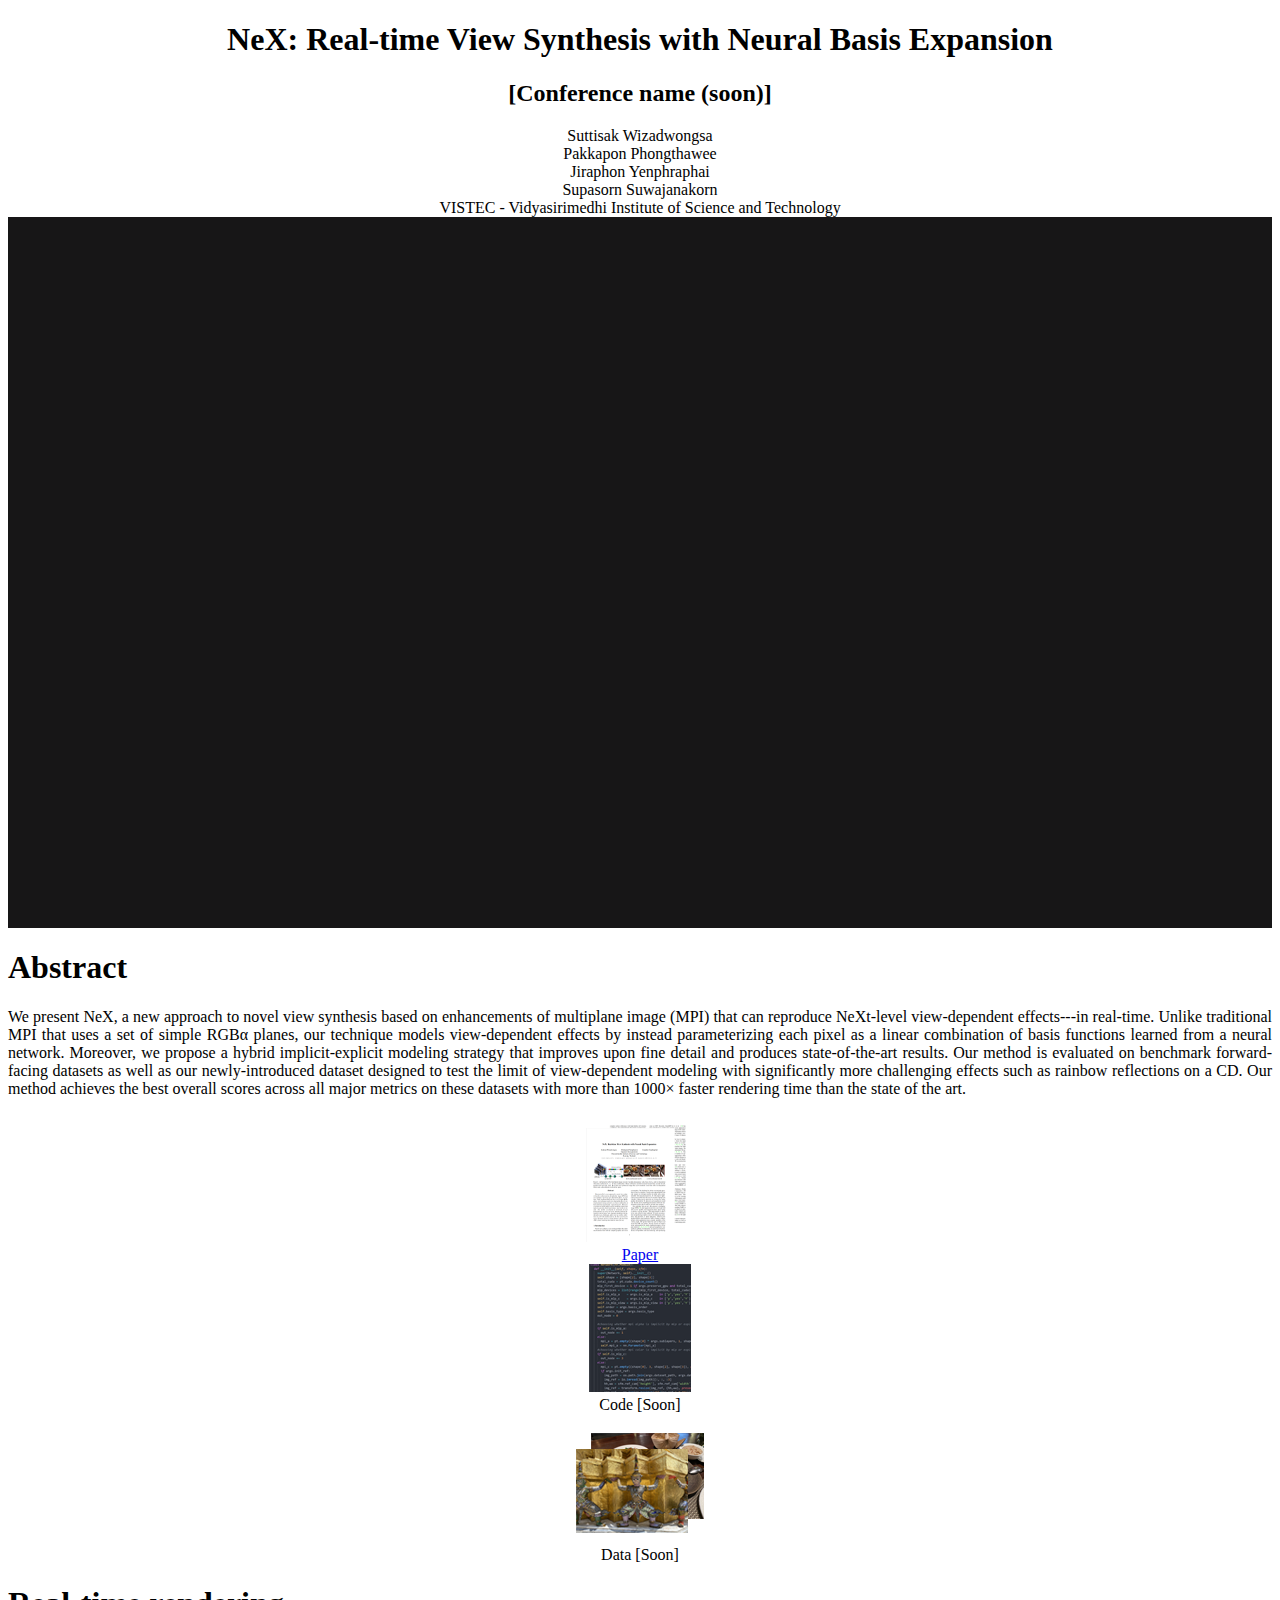
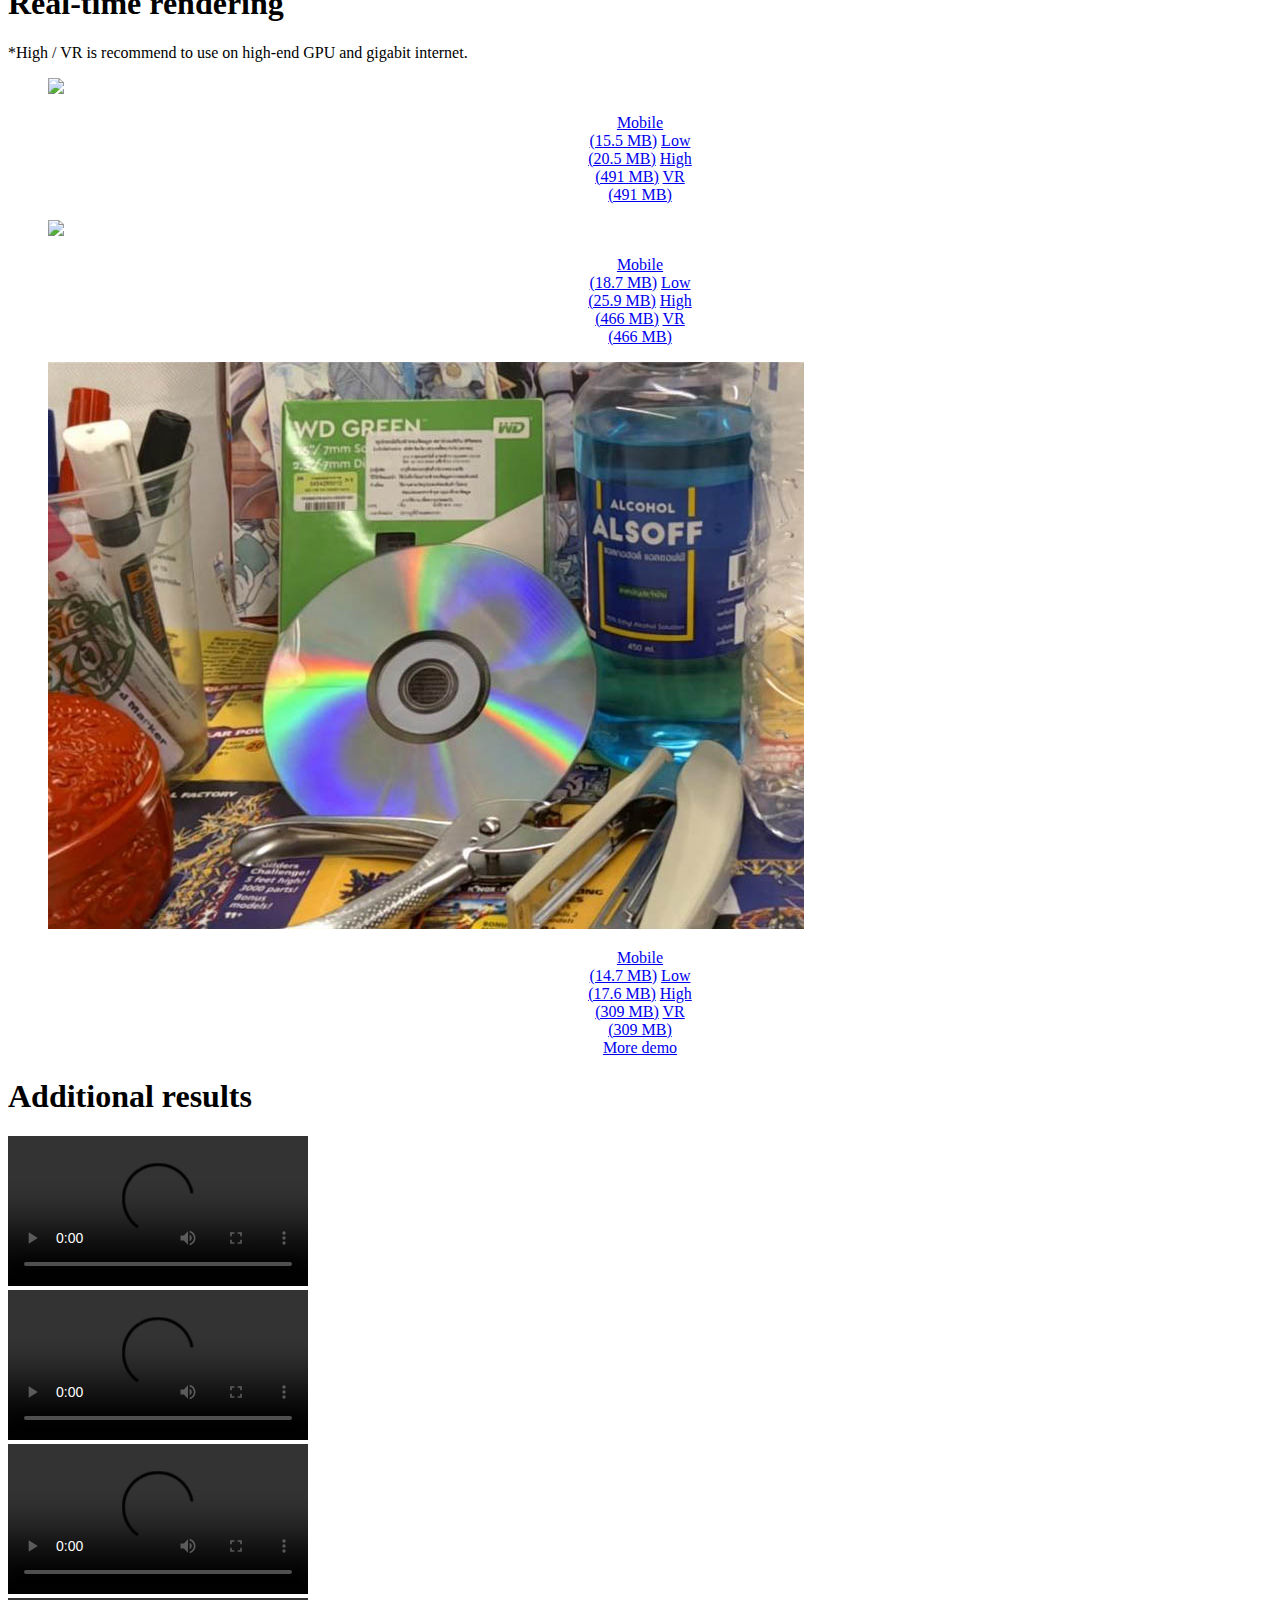
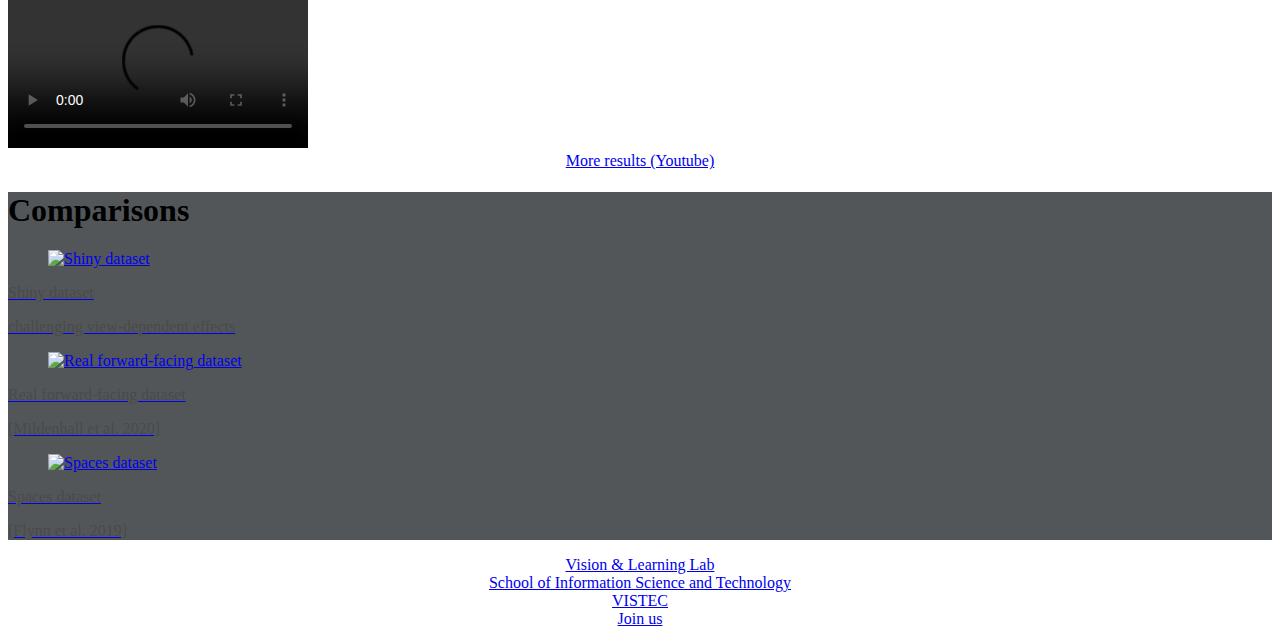
==== index.html @ 95875647 "save" ====
<!DOCTYPE html>
<html>
  <head>
    <meta charset="utf-8">
    <meta name="viewport" content="width=device-width, initial-scale=1">
    <title>NeX Supplementary material</title>
    <link rel="stylesheet" href="assets/scripts/bulma.min.css">
    <style>
      .black-frame{
        height: 100%;
        background: #171617;
        width: 100%;
        display : flex;
        align-items : center;
        justify-content: center;
      }
      .card .media-content .title, .card .media-content .subtitle{
        color: #4a4a4a;
      }
      .card-footer{
        text-align: center;
      }
    </style>
  </head>
  <body>
    <section class="hero is-dark">
      <div class="hero-body">
        <div class="container" style="text-align: center;">
          <h1 class="title">
            NeX: Real-time View Synthesis with Neural Basis Expansion
          </h1>
          <h2 class="subtitle">
            [Conference name (soon)]
          </h2>
          <div class="columns">
            <div class="column">
              Suttisak Wizadwongsa
            </div>
            <div class="column">
              Pakkapon Phongthawee
            </div>
            <div class="column">
              Jiraphon Yenphraphai
            </div>
            <div class="column">
              Supasorn Suwajanakorn 
            </div>
          </div>
          <div>
            VISTEC - Vidyasirimedhi Institute of Science and Technology
          </div>
        </div>
      </div>
    </section>
    <section class="section" style="background-color:#171617;display : flex;align-items : center;justify-content: center;padding: 0px;">
      <div style="max-width: 1920px;width: 1920px;">
        <div style="position: relative;width: 100%;height: 0;padding-bottom: 56.25%;">
          <iframe height="1080" width="1920" style=" position: absolute;top: 0;left: 0;width: 100%;height: 100%;max-height: 100%; max-width: 100%;" src="https://www.youtube.com/embed/d2UsFs4D-nw" frameborder="0" allow="accelerometer; autoplay; clipboard-write; encrypted-media; gyroscope; picture-in-picture" allowfullscreen></iframe>
        </div>
      </div>
    </section>
    <section class="hero">
      <div class="hero-body">
        <div class="container">
          <h1 class="title">Abstract</h1>
          <p class="is-size-5" style="text-align: justify;">
            We present NeX, a new approach to novel view synthesis based on enhancements of multiplane image (MPI) 
            that can reproduce NeXt-level view-dependent effects---in real-time. Unlike traditional MPI that uses a set of simple RGBα planes, 
            our technique models view-dependent effects by instead parameterizing each pixel as a linear combination of basis functions learned from a neural network.
            Moreover, we propose a hybrid implicit-explicit modeling strategy that improves upon fine detail and produces state-of-the-art results.
            Our method is evaluated on benchmark forward-facing datasets as well as our newly-introduced dataset designed to test the limit of view-dependent modeling 
            with significantly more challenging effects such as rainbow reflections on a CD.
             Our method achieves the best overall scores across all major metrics on these datasets with more than 1000× faster rendering time than the state of the art.
          </p>
        </div>
      </div>
    </section>
    <section class="hero is-light">
      <div class="hero-body">
        <div class="container" style="text-align: center;">
          <div class="columns">
            <div class="column"></div>
            <div class="column">
              <a href="assets/pdf/nex-paper.pdf" target="_blank">
                <div>
                  <img src="assets/images/paper.png">
                </div>
                Paper
              </a>
            </div>
            <div class="column">
              <div>
                <img src="assets/images/coding.png">
              </div>
              Code [Soon]
            </div>
            <div class="column">
              <div>
                <img src="assets/images/our_dataset.png">
              </div>
              Data [Soon]
            </div>
            <div class="column"></div>
          </div>
        </div>
      </div>
    </section>
    
    <section class="hero is-primary" >
      <div class="hero-body">
        <div class="container">
          <h1 class="title">
            Real-time rendering
          </h1>
          <p class="subtitle">
            *High / VR is recommend to use on high-end GPU and gigabit internet.
          </p>
          <div class="columns is-desktop">
            <div class="column">
                <div class="card">
                  <div class="card-image">
                    <figure class="image is-4by3">
                      <img src="compare/images/saneh_jaan2/024_ours.jpg">
                    </figure>
                  </div>                  
                  <footer class="card-footer">
                    <a href="viewer/mobile.html?scene=https://pureexe.github.io/food/640" class="card-footer-item">Mobile <br> (15.5 MB)</a>
                    <a href="viewer/viewer.html?scene=https://pureexe.github.io/food/800" class="card-footer-item">Low <br> (20.5 MB)</a>
                    <a href="viewer/viewer.html?scene=https://pureexe.github.io/food/1008" class="card-footer-item">High <br> (491 MB)</a>
                    <a href="viewer/viewer.html?scene=https://pureexe.github.io/food/1008&vr" class="card-footer-item">VR <br> (491 MB)</a>
                  </footer>
                </div>
            </div>
            <div class="column">
              <div class="card">
                <div class="card-image">
                  <figure class="image is-4by3">
                    <img src="compare/images/wat_phrakaew2-2/024_ours.jpg">
                  </figure>
                </div>              
                <footer class="card-footer">
                  <a href="viewer/mobile.html?scene=https://pureexe.github.io/crest/640" class="card-footer-item">Mobile <br> (18.7 MB)</a>
                  <a href="viewer/viewer.html?scene=https://pureexe.github.io/crest/800" class="card-footer-item">Low <br> (25.9 MB)</a>
                  <a href="viewer/viewer.html?scene=https://pureexe.github.io/crest/1008" class="card-footer-item">High <br> (466 MB)</a>
                  <a href="viewer/viewer.html?scene=https://pureexe.github.io/crest/1008&vr" class="card-footer-item">VR <br> (466 MB)</a>
                </footer>
              </div>
            </div>
            <div class="column">
              <div class="card">
                <div class="card-image">
                  <figure class="image is-4by3 " >
                    <img src="viewer/images/cd.jpg">
                  </figure>
                </div>                
                <footer class="card-footer" style="text-align: center;">
                  <a href="viewer/mobile.html?scene=https://pureexe.github.io/cd/640" class="card-footer-item">Mobile <br> (14.7 MB)</a>
                  <a href="viewer/viewer.html?scene=https://pureexe.github.io/cd/800" class="card-footer-item">Low <br> (17.6 MB)</a>
                  <a href="viewer/viewer.html?scene=https://pureexe.github.io/cd/1008" class="card-footer-item">High <br> (309 MB)</a>
                  <a href="viewer/viewer.html?scene=https://pureexe.github.io/cd/1008&vr" class="card-footer-item">VR <br> (309 MB)</a>
                </footer>
              </div>
            </div>
          </div>
          <div style="text-align: center;width: 100%;">
            <a href="viewer/" class="button is-danger">More demo</a>
          </div>
        </div>
      </div>
    </section>
    <section class="hero is-dark">
      <div class="hero-body">
        <div class="container">
          <h1 class="title">
            Additional results
          </h1>
          <div class="columns">
            <div class="column">
              <video controls autoplay loop>
                <source src="assets/video/addition/biome_jar.mp4" type="video/mp4" />
              </video>  
            </div>
            <div class="column">
              <video controls autoplay loop>
                <source src="assets/video/addition/saneh_jaan2.mp4" type="video/mp4" />
                
              </video>
            </div>           
          </div>
          <div class="columns">
            <div class="column">
              <video controls autoplay loop>
                <source src="assets/video/addition/jarroom.mp4" type="video/mp4" />
              </video>
            </div>
            <div class="column">
              <video controls autoplay loop>
                <source src="assets/video/addition/cake1.mp4" type="video/mp4" />
              </video>
            </div>
          </div>
          <div style="text-align: center;width: 100%;">
            <a href="#" target="_blank" class="button is-danger">More results (Youtube)</a>
          </div>
        </div>
      </div>
    </section>
    <section class="hero is-dark" style="background-color: #525659;">
      <div class="hero-body">
        <div class="container">
          <h1 class="title">
            Comparisons
          </h1>
          <div class="columns is-desktop">
            <div class="column">
              <a href="compare/shiny.html">
                <div class="card">
                  <div class="card-image">
                    <figure class="image is-4by3">
                      <img src="compare/images/spaghetti/000_gt.jpg" alt="Shiny dataset">
                    </figure>
                  </div>
                  <div class="card-content">
                    <div class="media">
                      <div class="media-left">
                      </div>
                      <div class="media-content">
                        <p class="title is-4"> Shiny dataset</p>
                        <p class="subtitle is-6">challenging view-dependent effects</p>
                      </div>
                    </div>
                  </div>
                </div>
              </a>
            </div>
            <div class="column">
              <a href="compare/frontface.html">
                <div class="card">
                  <div class="card-image">
                    <figure class="image is-4by3">
                      <img src="compare/images/fern/016_gt.jpg" alt="Real forward-facing dataset">
                    </figure>
                  </div>
                  <div class="card-content">
                    <div class="media">
                      <div class="media-left">
                      </div>
                      <div class="media-content">
                        <p class="title is-4"> Real forward-facing dataset</p>
                        <p class="subtitle is-6">[Mildenhall et al. 2020]</p>
                      </div>
                    </div>
                  </div>
                </div>
              </a>
            </div>
            <div class="column">
              <a href="compare/space.html">
                <div class="card">
                  <div class="card-image">
                    <figure class="image is-4by3">
                      <img src="compare/images/scene_000/cam07_gt.jpg" alt="Spaces dataset">
                    </figure>
                  </div>
                  <div class="card-content">
                    <div class="media">
                      <div class="media-left">
                      </div>
                      <div class="media-content">
                        <p class="title is-4"> Spaces dataset</p>
                        <p class="subtitle is-6">[Flynn et al. 2019]</p>
                      </div>
                    </div>
                  </div>
                </div>
              </a>
            </div>
          </div>
        </div>
      </div>
    </section>
    <section class="hero">
      <div class="hero-body">
        <div class="container">
          <div class="columns" style="text-align: center;">
            <div class="column">
              <a href="https://vistec.ist/vision" target="_blank">Vision & Learning Lab</a>
            </div>
            <div class="column">
              <a href="https://vistec.ist/" target="_blank">School of Information Science and Technology</a>
            </div>
            <div class="column">
              <a href="https://www.vistec.ac.th/" target="_blank">VISTEC</a>
            </div>
            <div class="column">
              <a href="https://www.vistec.ac.th/admission/" target="_blank">Join us</a>
            </div>
          </div>
        </div>        
      </div>
    </section>
  </body>
</html>
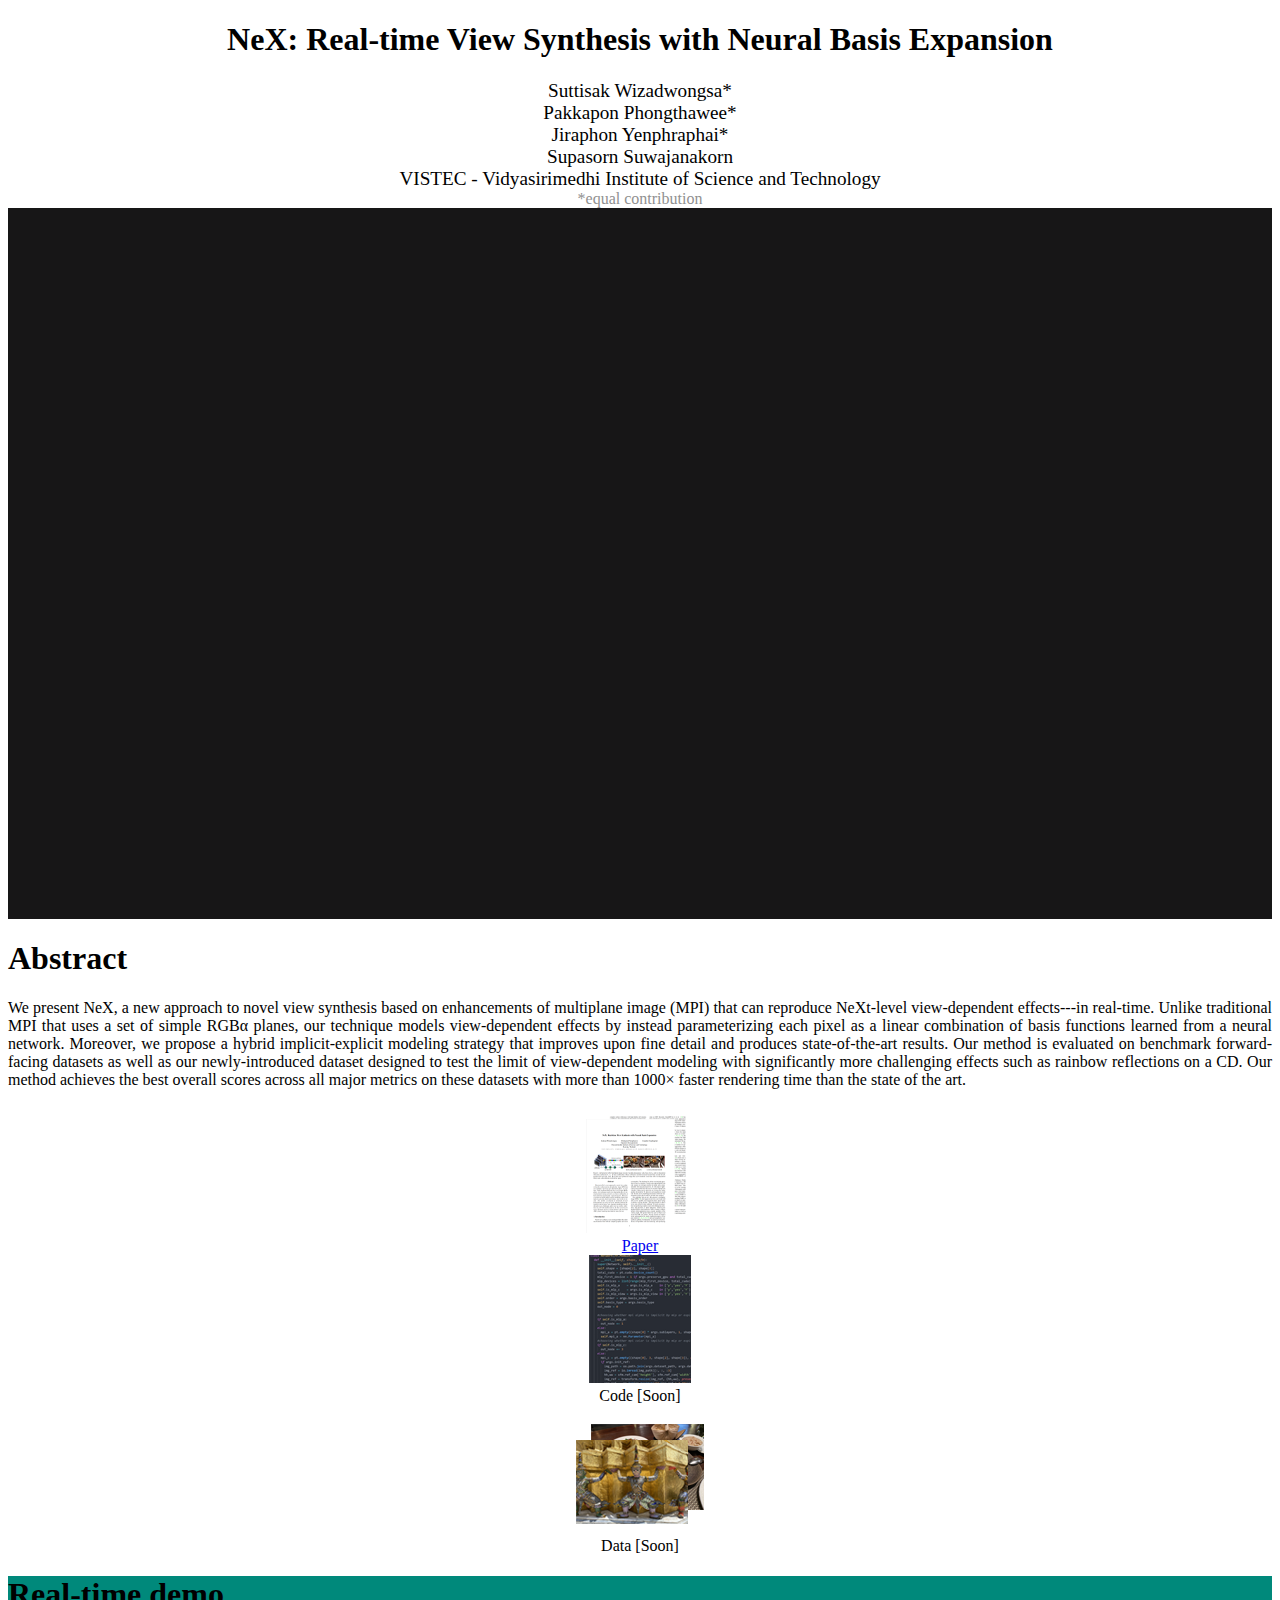
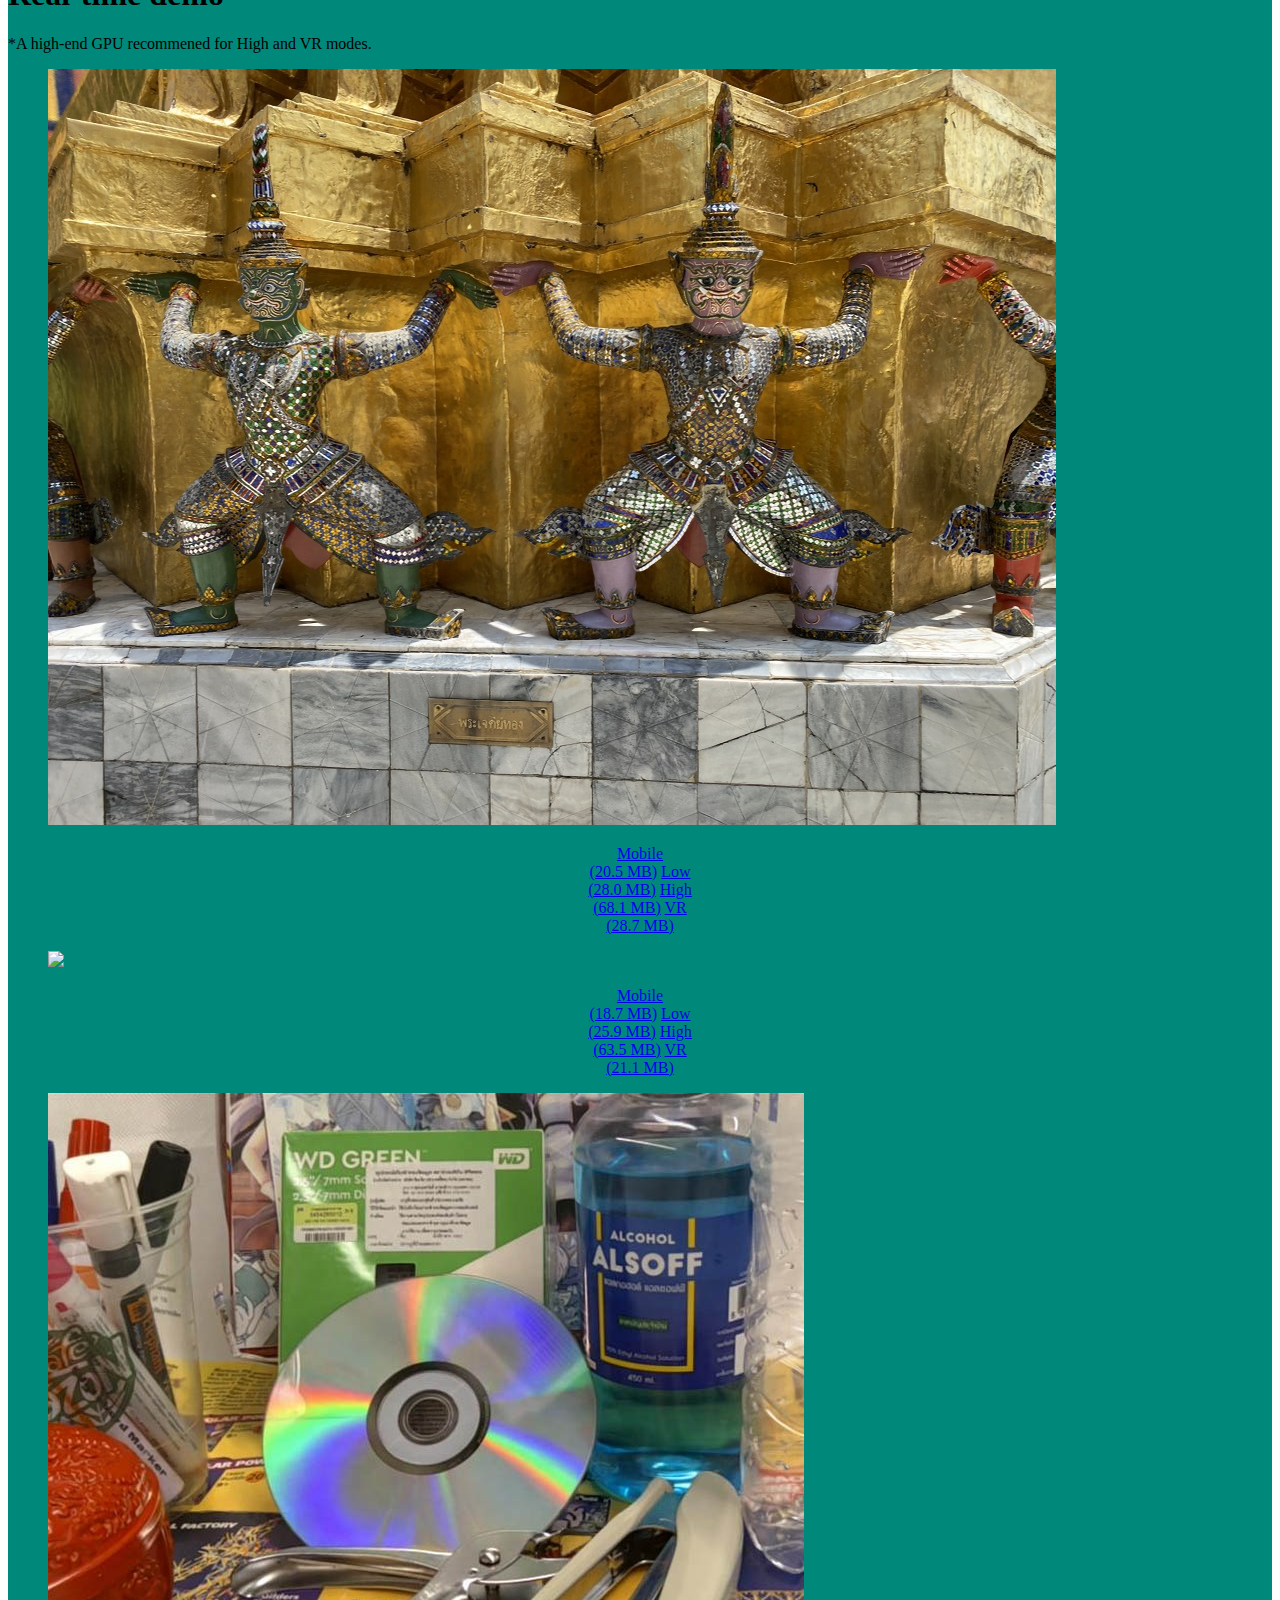
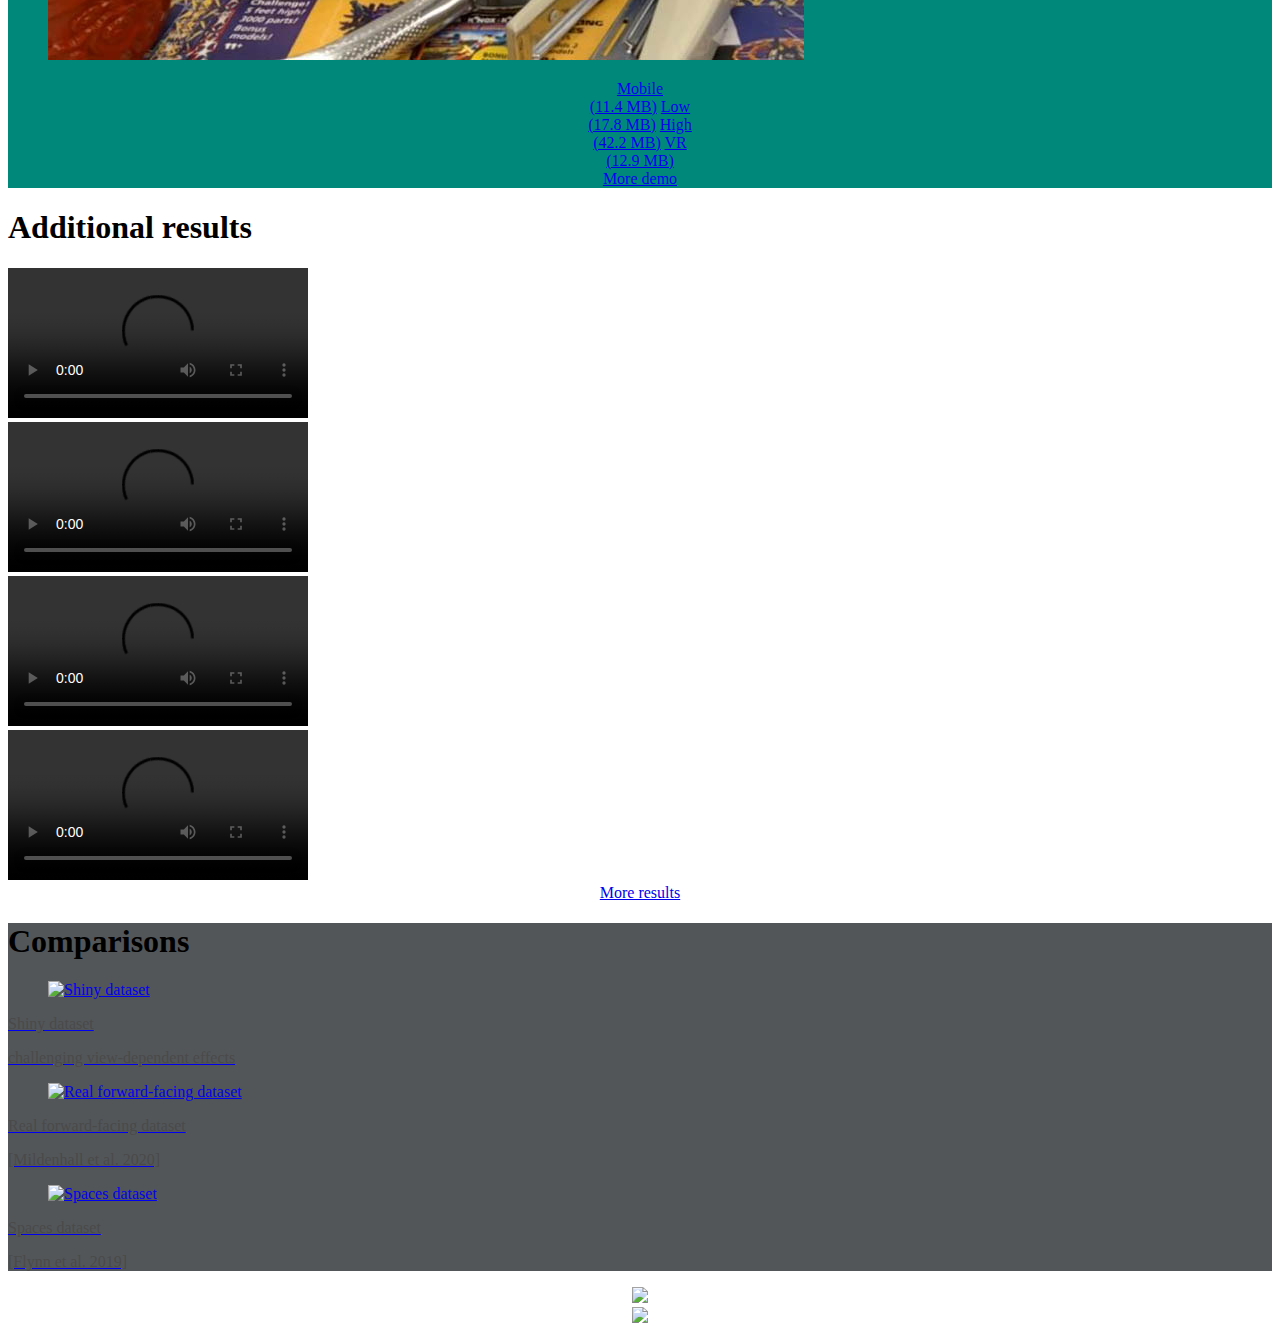
==== commit fdfbae75: "update: google analytic (2)" ====
--- a/index.html
+++ b/index.html
@@ -3,8 +3,9 @@
   <head>
     <meta charset="utf-8">
     <meta name="viewport" content="width=device-width, initial-scale=1">
-    <title>NeX Supplementary material</title>
+    <title>NeX: Real-time View Synthesis with Neural Basis Expansion</title>
     <link rel="stylesheet" href="assets/scripts/bulma.min.css">
+    <link rel="icon" href="assets/images/icon_32x32.png" type="image/png" sizes="32x32">
     <style>
       .black-frame{
         height: 100%;
@@ -20,7 +21,20 @@
       .card-footer{
         text-align: center;
       }
+      .author{
+        font-size:1.2rem
+      }
+      @media only screen and (max-width: 600px) {
+        .author{
+          font-size:0.7rem
+        }
+        .equal-contribution{
+          font-size:0.65rem
+        }
+      }
+      
     </style>
+
   </head>
   <body>
     <section class="hero is-dark">
@@ -29,25 +43,28 @@
           <h1 class="title">
             NeX: Real-time View Synthesis with Neural Basis Expansion
           </h1>
-          <h2 class="subtitle">
-            [Conference name (soon)]
-          </h2>
-          <div class="columns">
-            <div class="column">
-              Suttisak Wizadwongsa
-            </div>
-            <div class="column">
-              Pakkapon Phongthawee
-            </div>
-            <div class="column">
-              Jiraphon Yenphraphai
+          <!-- <h2 class="subtitle"> [Conference name (soon)] </h2> -->
+          <div class="columns author is-mobile">
+            <div class="column">
+              Suttisak Wizadwongsa*
+            </div>
+            <div class="column">
+              Pakkapon Phongthawee*
+            </div>
+            <div class="column">
+              Jiraphon Yenphraphai*
             </div>
             <div class="column">
               Supasorn Suwajanakorn 
             </div>
           </div>
           <div>
+          </div>
+          <div class="author">
             VISTEC - Vidyasirimedhi Institute of Science and Technology
+          </div>
+          <div class="equal-contribution"style="color:#909090">
+            *equal contribution
           </div>
         </div>
       </div>
@@ -74,7 +91,7 @@
           </p>
         </div>
       </div>
-    </section>
+    </section> 
     <section class="hero is-light">
       <div class="hero-body">
         <div class="container" style="text-align: center;">
@@ -106,28 +123,28 @@
       </div>
     </section>
     
-    <section class="hero is-primary" >
+    <section class="hero is-primary" style="background-color:#00897b" >
       <div class="hero-body">
         <div class="container">
           <h1 class="title">
-            Real-time rendering
+            Real-time demo
           </h1>
           <p class="subtitle">
-            *High / VR is recommend to use on high-end GPU and gigabit internet.
+            *A high-end GPU recommened for High and VR modes.
           </p>
           <div class="columns is-desktop">
             <div class="column">
                 <div class="card">
                   <div class="card-image">
                     <figure class="image is-4by3">
-                      <img src="compare/images/saneh_jaan2/024_ours.jpg">
+                      <img src="viewer/images/gaint.jpg">
                     </figure>
                   </div>                  
                   <footer class="card-footer">
-                    <a href="viewer/mobile.html?scene=https://pureexe.github.io/food/640" class="card-footer-item">Mobile <br> (15.5 MB)</a>
-                    <a href="viewer/viewer.html?scene=https://pureexe.github.io/food/800" class="card-footer-item">Low <br> (20.5 MB)</a>
-                    <a href="viewer/viewer.html?scene=https://pureexe.github.io/food/1008" class="card-footer-item">High <br> (491 MB)</a>
-                    <a href="viewer/viewer.html?scene=https://pureexe.github.io/food/1008&vr" class="card-footer-item">VR <br> (491 MB)</a>
+                    <a href="viewer/mobile.html?scene=https://pureexe.github.io/gaint/640" class="card-footer-item">Mobile <br> (20.5 MB)</a>
+                    <a href="viewer/viewer.html?scene=https://pureexe.github.io/gaint/800" class="card-footer-item">Low <br> (28.0 MB)</a>
+                    <a href="viewer/viewer.html?scene=https://pureexe.github.io/gaint/1008_192" class="card-footer-item">High <br> (68.1 MB)</a>
+                    <a href="viewer/viewer.html?scene=https://pureexe.github.io/gaint/1008_096&vr" class="card-footer-item">VR <br> (28.7 MB)</a>
                   </footer>
                 </div>
             </div>
@@ -141,8 +158,9 @@
                 <footer class="card-footer">
                   <a href="viewer/mobile.html?scene=https://pureexe.github.io/crest/640" class="card-footer-item">Mobile <br> (18.7 MB)</a>
                   <a href="viewer/viewer.html?scene=https://pureexe.github.io/crest/800" class="card-footer-item">Low <br> (25.9 MB)</a>
-                  <a href="viewer/viewer.html?scene=https://pureexe.github.io/crest/1008" class="card-footer-item">High <br> (466 MB)</a>
-                  <a href="viewer/viewer.html?scene=https://pureexe.github.io/crest/1008&vr" class="card-footer-item">VR <br> (466 MB)</a>
+                  <a href="viewer/viewer.html?scene=https://pureexe.github.io/crest/1008_192" class="card-footer-item">High <br> (63.5 MB)</a>
+                  <a href="viewer/viewer.html?scene=https://pureexe.github.io/crest/1008_096&vr" class="card-footer-item">VR <br> (21.1 MB)</a>
+                  <!-- <a href="viewer/viewer.html?scene=https://pureexe.github.io/crest/uncompressed/1008" class="card-footer-item">Uncompressed <br> (466 MB)</a> -->
                 </footer>
               </div>
             </div>
@@ -154,10 +172,11 @@
                   </figure>
                 </div>                
                 <footer class="card-footer" style="text-align: center;">
-                  <a href="viewer/mobile.html?scene=https://pureexe.github.io/cd/640" class="card-footer-item">Mobile <br> (14.7 MB)</a>
-                  <a href="viewer/viewer.html?scene=https://pureexe.github.io/cd/800" class="card-footer-item">Low <br> (17.6 MB)</a>
-                  <a href="viewer/viewer.html?scene=https://pureexe.github.io/cd/1008" class="card-footer-item">High <br> (309 MB)</a>
-                  <a href="viewer/viewer.html?scene=https://pureexe.github.io/cd/1008&vr" class="card-footer-item">VR <br> (309 MB)</a>
+                  <a href="viewer/mobile.html?scene=https://pureexe.github.io/cd/640" class="card-footer-item">Mobile <br> (11.4 MB)</a>
+                  <a href="viewer/viewer.html?scene=https://pureexe.github.io/cd/800" class="card-footer-item">Low <br> (17.8 MB)</a>
+                  <a href="viewer/viewer.html?scene=https://pureexe.github.io/cd/1008_192" class="card-footer-item">High <br> (42.2 MB)</a>
+                  <a href="viewer/viewer.html?scene=https://pureexe.github.io/cd/1008_096&vr" class="card-footer-item">VR <br> (12.9 MB)</a>
+                  <!-- <a href="viewer/viewer.html?scene=https://pureexe.github.io/cd/uncompress/1008" class="card-footer-item">Uncompressed <br> (307 MB)</a> -->
                 </footer>
               </div>
             </div>
@@ -200,7 +219,7 @@
             </div>
           </div>
           <div style="text-align: center;width: 100%;">
-            <a href="#" target="_blank" class="button is-danger">More results (Youtube)</a>
+            <a href="result/1.html" target="_blank" class="button is-danger">More results</a>
           </div>
         </div>
       </div>
@@ -283,21 +302,33 @@
       <div class="hero-body">
         <div class="container">
           <div class="columns" style="text-align: center;">
-            <div class="column">
-              <a href="https://vistec.ist/vision" target="_blank">Vision & Learning Lab</a>
-            </div>
-            <div class="column">
-              <a href="https://vistec.ist/" target="_blank">School of Information Science and Technology</a>
-            </div>
-            <div class="column">
-              <a href="https://www.vistec.ac.th/" target="_blank">VISTEC</a>
-            </div>
-            <div class="column">
-              <a href="https://www.vistec.ac.th/admission/" target="_blank">Join us</a>
-            </div>
-          </div>
+            <div class="column"></div>
+            <div class="column"></div>
+            <div class="column">
+              <a href="https://vistec.ist/vision" target="_blank"><img src="assets/images/vision.png" style="max-width: 100px;"></a>
+            </div>
+            <div class="column"></div>
+            <div class="column">
+                <a href="https://vistec.ist/" target="_blank" style="display: flex;height: 100%;justify-content:center;"><img src="assets/images/vistec_color.svg" style="max-width: 100px;"></a>
+            </div>
+            <div class="column"></div>
+            <div class="column"></div>
+          </div> 
+          <!--
+          <div class="columns" style="text-align: center;">
+            <div class="column"><a href="https://www.vistec.ac.th/admission/">Join us</a></div>         
+          </div>
+          -->         
         </div>        
       </div>
     </section>
+    <!-- Global site tag (gtag.js) - Google Analytics -->
+    <script async src="https://www.googletagmanager.com/gtag/js?id=G-YBLPBBKRZ9"></script>
+    <script>
+      window.dataLayer = window.dataLayer || [];
+      function gtag(){dataLayer.push(arguments);}
+      gtag('js', new Date());
+      gtag('config', 'G-YBLPBBKRZ9');
+  	</script>
   </body>
 </html>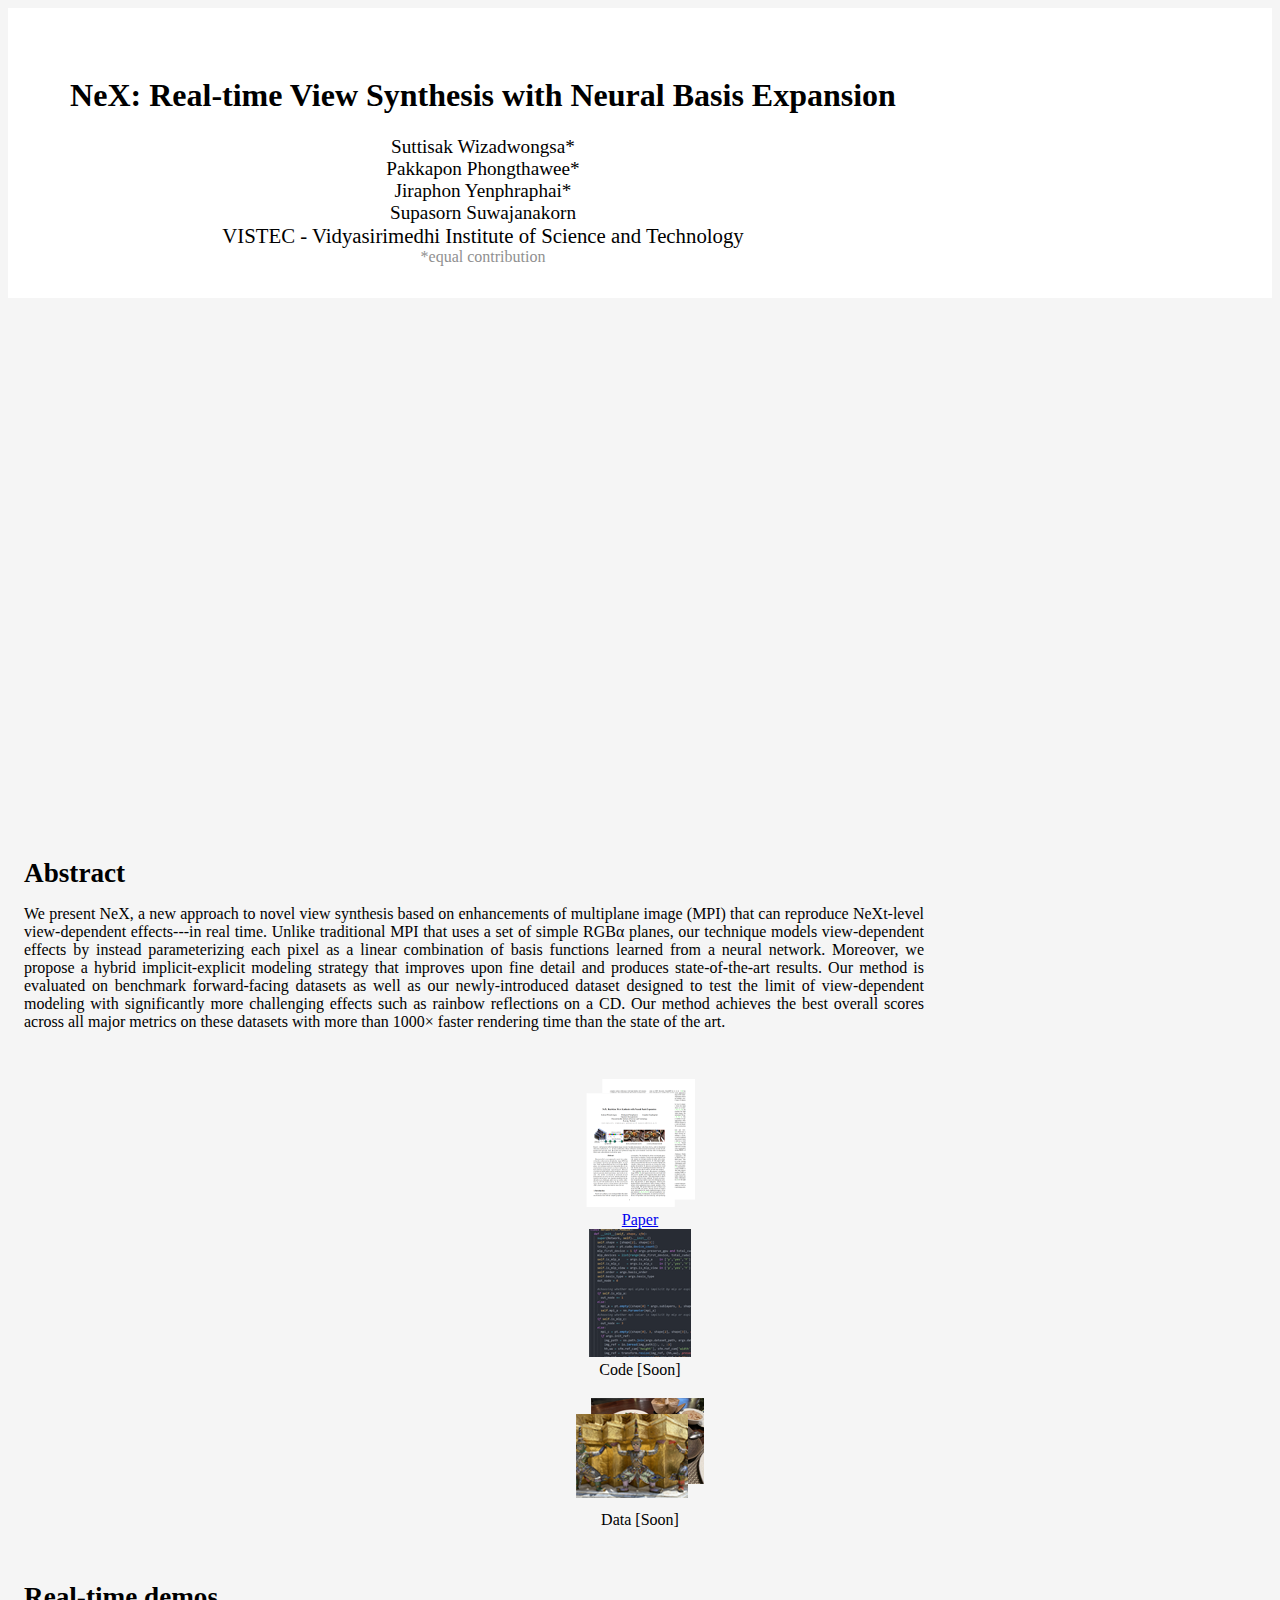
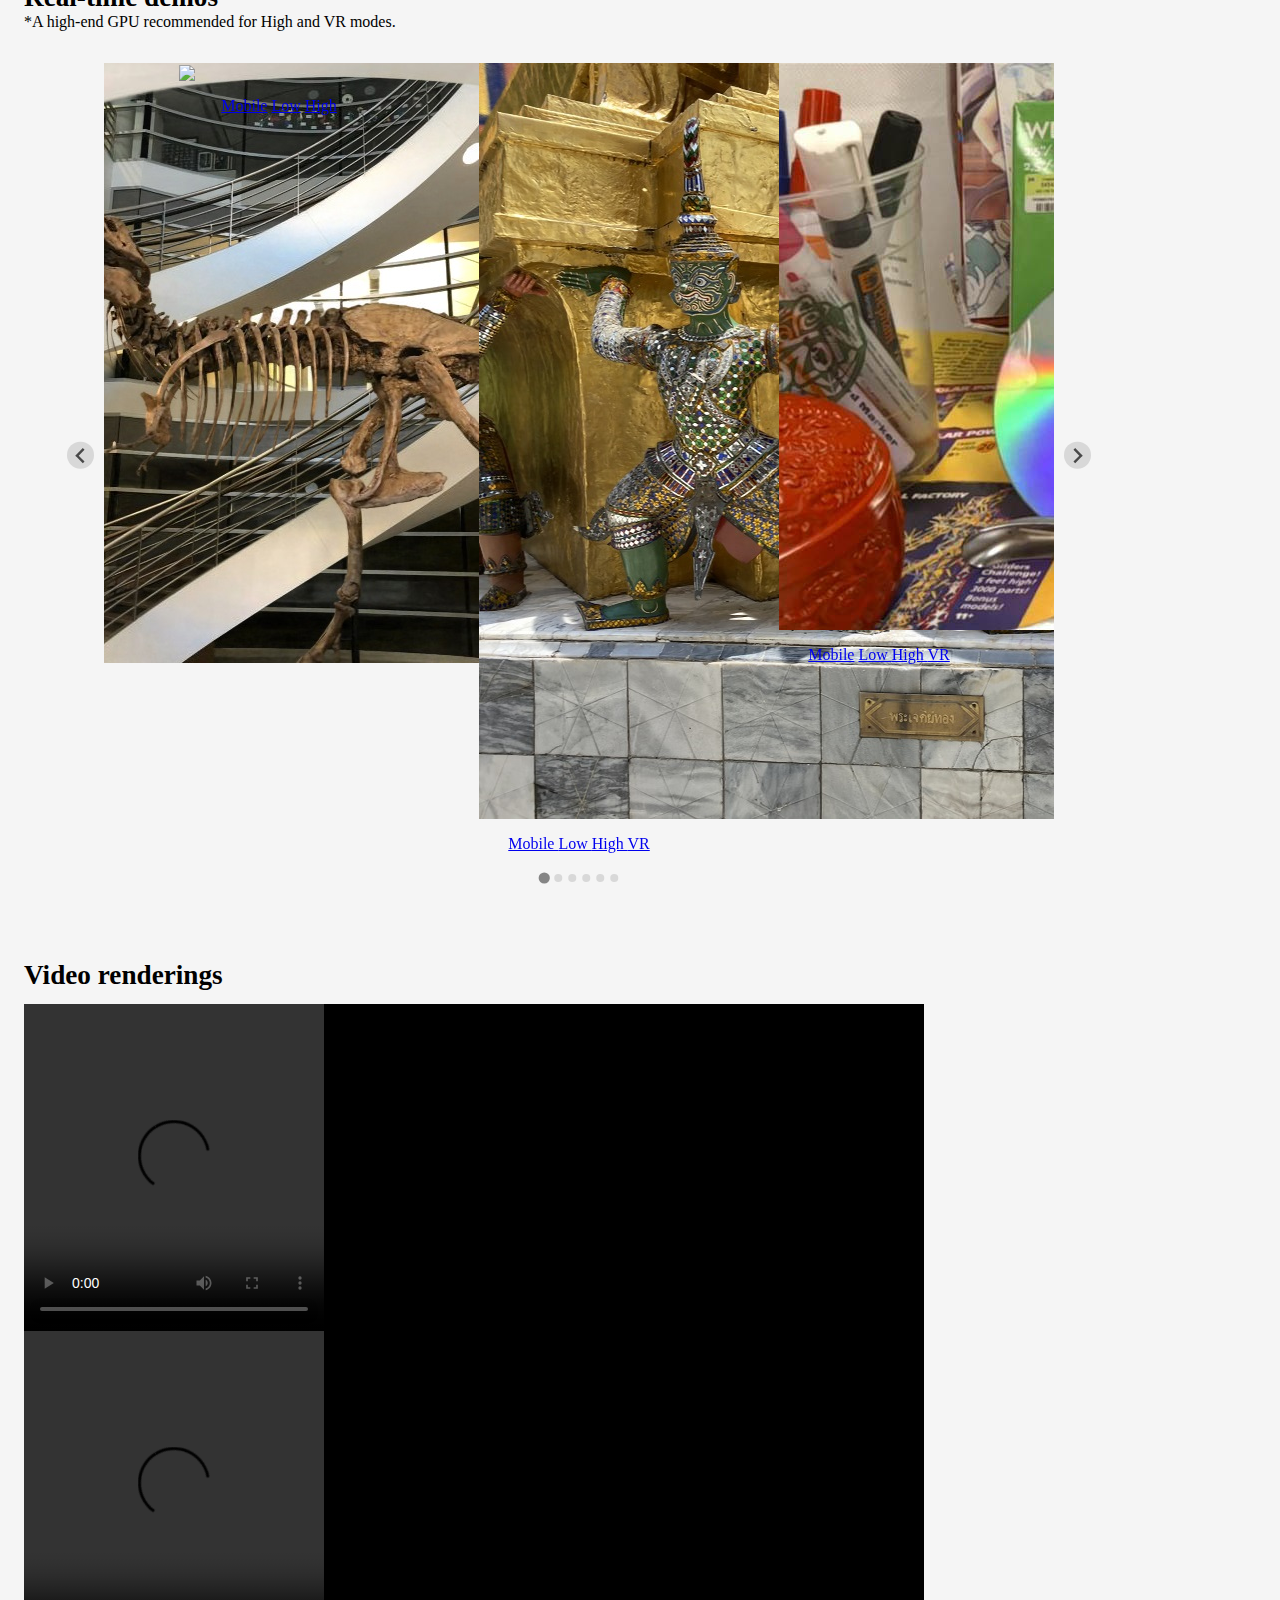
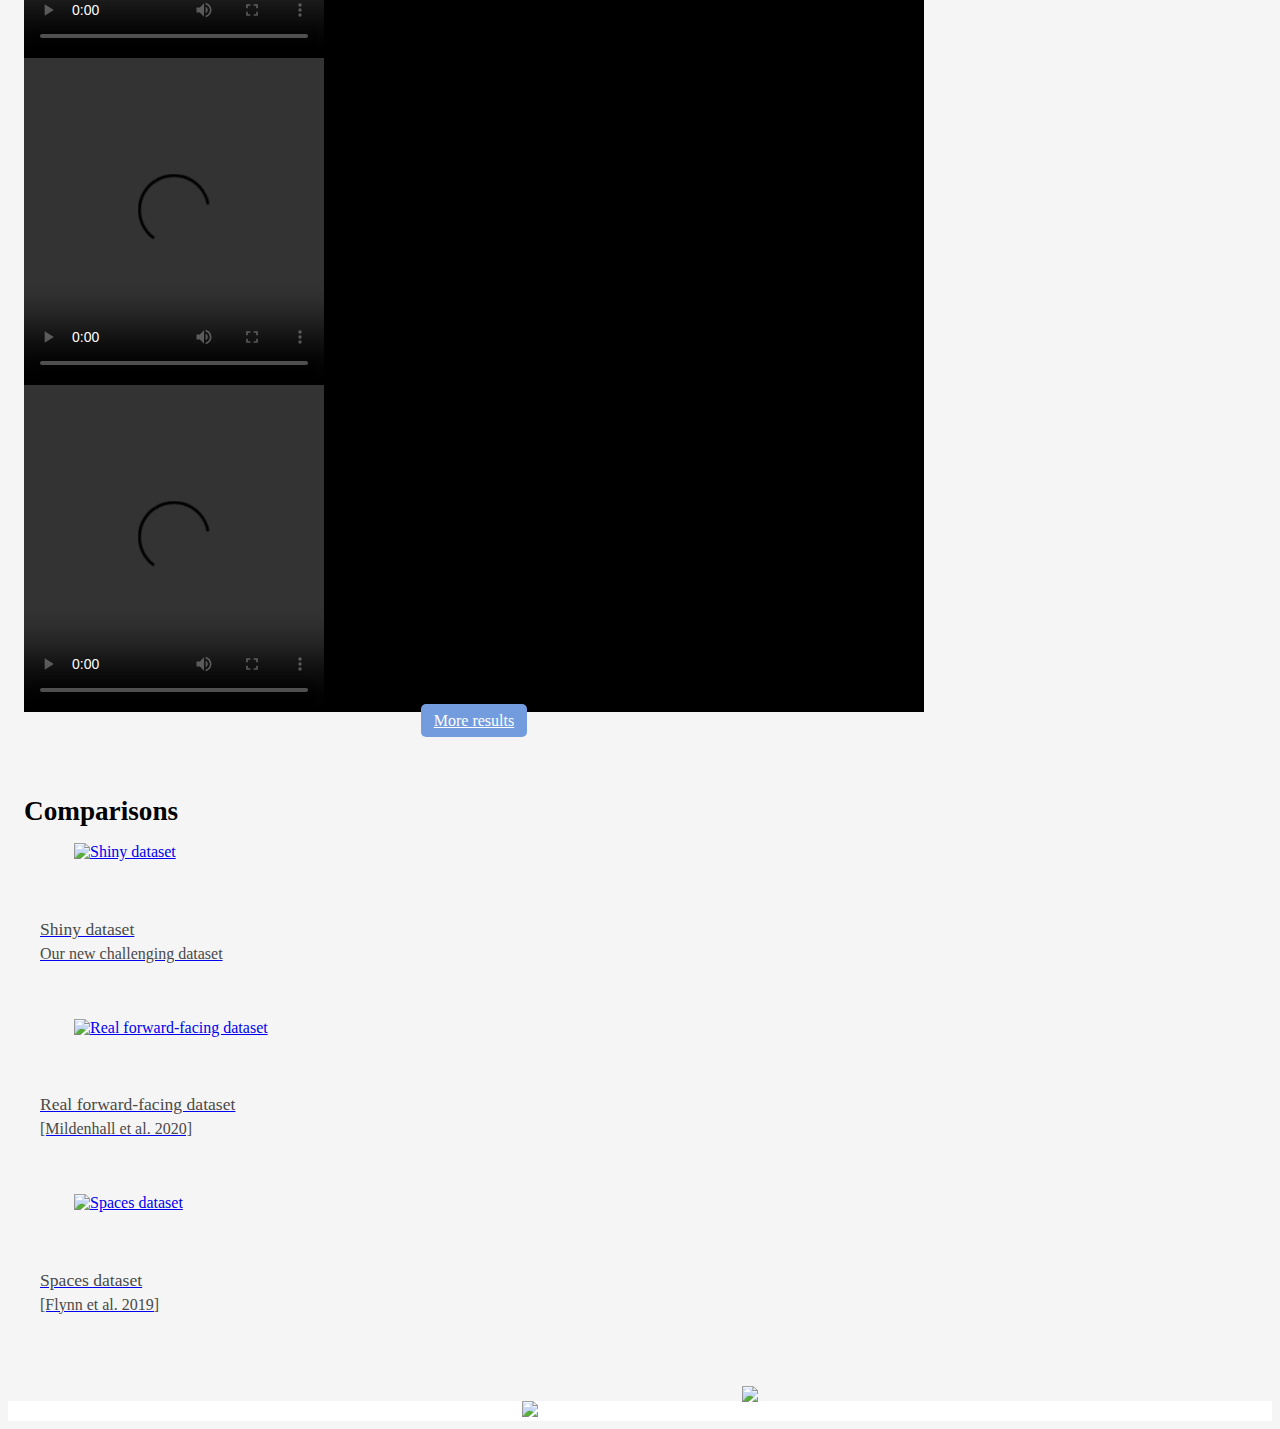
==== commit c15d9e23: "add spline / change results" ====
--- a/index.html
+++ b/index.html
@@ -1,334 +1,556 @@
 <!DOCTYPE html>
 <html>
-  <head>
-    <meta charset="utf-8">
-    <meta name="viewport" content="width=device-width, initial-scale=1">
-    <title>NeX: Real-time View Synthesis with Neural Basis Expansion</title>
-    <link rel="stylesheet" href="assets/scripts/bulma.min.css">
-    <link rel="icon" href="assets/images/icon_32x32.png" type="image/png" sizes="32x32">
-    <style>
-      .black-frame{
-        height: 100%;
-        background: #171617;
-        width: 100%;
-        display : flex;
-        align-items : center;
-        justify-content: center;
+
+<head>
+  <meta charset="utf-8">
+  <meta name="viewport" content="width=device-width, initial-scale=1">
+  <title>NeX: Real-time View Synthesis with Neural Basis Expansion</title>
+  <link rel="stylesheet" href="assets/scripts/bulma.min.css">
+  <link rel="stylesheet" href="assets/scripts/splide.min.css">
+  <link rel="icon" href="assets/images/icon_32x32.png" type="image/png" sizes="32x32">
+  <style>
+    .black-frame {
+      height: 100%;
+      background: #171617;
+      width: 100%;
+      display: flex;
+      align-items: center;
+      justify-content: center;
+    }
+
+    .splide__pagination__page.is-active {
+      background: #555555;
+    }
+
+    .card {
+      margin: 10px;
+    }
+
+    .card .media-content .title,
+    .card .media-content .subtitle {
+      color: #4a4a4a;
+    }
+
+    .subtitle {
+      margin-top: -0.8rem !important;
+    }
+
+    .card-footer {
+      text-align: center;
+    }
+
+    .author {
+      font-size: 1.2rem
+    }
+
+    .author-vistec {
+      font-size: 1.3rem;
+    }
+
+    @media only screen and (min-width: 900px) {
+      .container.col-max-width {
+        max-width: 900px !important;
       }
-      .card .media-content .title, .card .media-content .subtitle{
-        color: #4a4a4a;
+    }
+
+    @media only screen and (min-width: 681px) {
+      .vistec-offset {
+        top: -15px;
       }
-      .card-footer{
-        text-align: center;
+    }
+
+    @media only screen and (max-width: 600px) {
+      .author {
+        font-size: 0.7rem
       }
-      .author{
-        font-size:1.2rem
+
+      .equal-contribution {
+        font-size: 0.65rem
       }
-      @media only screen and (max-width: 600px) {
-        .author{
-          font-size:0.7rem
-        }
-        .equal-contribution{
-          font-size:0.65rem
-        }
+
+      .author-vistec {
+        font-size: 0.8rem;
       }
-      
-    </style>
-
-  </head>
-  <body>
-    <section class="hero is-dark">
-      <div class="hero-body">
-        <div class="container" style="text-align: center;">
-          <h1 class="title">
-            NeX: Real-time View Synthesis with Neural Basis Expansion
-          </h1>
-          <!-- <h2 class="subtitle"> [Conference name (soon)] </h2> -->
-          <div class="columns author is-mobile">
-            <div class="column">
-              Suttisak Wizadwongsa*
-            </div>
-            <div class="column">
-              Pakkapon Phongthawee*
-            </div>
-            <div class="column">
-              Jiraphon Yenphraphai*
-            </div>
-            <div class="column">
-              Supasorn Suwajanakorn 
-            </div>
-          </div>
-          <div>
-          </div>
-          <div class="author">
-            VISTEC - Vidyasirimedhi Institute of Science and Technology
-          </div>
-          <div class="equal-contribution"style="color:#909090">
-            *equal contribution
-          </div>
-        </div>
-      </div>
-    </section>
-    <section class="section" style="background-color:#171617;display : flex;align-items : center;justify-content: center;padding: 0px;">
-      <div style="max-width: 1920px;width: 1920px;">
-        <div style="position: relative;width: 100%;height: 0;padding-bottom: 56.25%;">
-          <iframe height="1080" width="1920" style=" position: absolute;top: 0;left: 0;width: 100%;height: 100%;max-height: 100%; max-width: 100%;" src="https://www.youtube.com/embed/d2UsFs4D-nw" frameborder="0" allow="accelerometer; autoplay; clipboard-write; encrypted-media; gyroscope; picture-in-picture" allowfullscreen></iframe>
-        </div>
-      </div>
-    </section>
-    <section class="hero">
-      <div class="hero-body">
-        <div class="container">
-          <h1 class="title">Abstract</h1>
-          <p class="is-size-5" style="text-align: justify;">
-            We present NeX, a new approach to novel view synthesis based on enhancements of multiplane image (MPI) 
-            that can reproduce NeXt-level view-dependent effects---in real-time. Unlike traditional MPI that uses a set of simple RGBα planes, 
-            our technique models view-dependent effects by instead parameterizing each pixel as a linear combination of basis functions learned from a neural network.
-            Moreover, we propose a hybrid implicit-explicit modeling strategy that improves upon fine detail and produces state-of-the-art results.
-            Our method is evaluated on benchmark forward-facing datasets as well as our newly-introduced dataset designed to test the limit of view-dependent modeling 
-            with significantly more challenging effects such as rainbow reflections on a CD.
-             Our method achieves the best overall scores across all major metrics on these datasets with more than 1000× faster rendering time than the state of the art.
-          </p>
-        </div>
-      </div>
-    </section> 
-    <section class="hero is-light">
-      <div class="hero-body">
-        <div class="container" style="text-align: center;">
-          <div class="columns">
-            <div class="column"></div>
-            <div class="column">
-              <a href="assets/pdf/nex-paper.pdf" target="_blank">
-                <div>
-                  <img src="assets/images/paper.png">
-                </div>
-                Paper
-              </a>
-            </div>
-            <div class="column">
+
+    }
+
+    .shead {
+      font-size: 1.7rem;
+      margin-bottom: 0.5em !important;
+    }
+
+    .sec-body {}
+
+    .hero-body {
+      padding: 1rem 1rem 2rem 1rem;
+    }
+
+    .bbut {
+      background-color: #739cde;
+      color: white;
+      padding: 0.5em 0.8em;
+      border-radius: 5px;
+    }
+
+    .dtitle {
+      font-size: 1.1rem;
+    }
+
+    .bbut:hover {
+      color: white !important;
+    }
+
+    .videoren .column {
+      margin: 0px;
+    }
+  </style>
+
+  <script src="assets/scripts/splide.min.js"></script>
+</head>
+
+<body style="background-color: #F5F5F5;">
+  <section class="hero" style="background-color: white;">
+    <div class="hero-body" style="padding: 3rem 0 2rem 0;">
+      <div class="container" style="text-align: center; max-width: 950px;">
+        <h1 class="title">
+          NeX: Real-time View Synthesis with Neural Basis Expansion
+        </h1>
+        <!-- <h2 class="subtitle"> [Conference name (soon)] </h2> -->
+        <div class="columns author is-mobile">
+          <div class="column">
+            Suttisak Wizadwongsa*
+          </div>
+          <div class="column">
+            Pakkapon Phongthawee*
+          </div>
+          <div class="column">
+            Jiraphon Yenphraphai*
+          </div>
+          <div class="column">
+            Supasorn Suwajanakorn
+          </div>
+        </div>
+        <div>
+        </div>
+        <div class="author-vistec">
+          VISTEC - Vidyasirimedhi Institute of Science and Technology
+        </div>
+        <div class="equal-contribution" style="color:#909090">
+          *equal contribution
+        </div>
+      </div>
+    </div>
+  </section>
+  <section class="section" style="display : flex; align-items : center;justify-content: center;padding: 10px;">
+    <div style="max-width:  900px;width: 900px;">
+      <div style="position: relative;width: 100%;height: 0;padding-bottom: 56.25%;">
+        <iframe height="506.25" width="900"
+          style=" position: absolute;top: 0;left: 0;width: 100%;height: 100%;max-height: 100%; max-width: 100%;"
+          src="https://www.youtube.com/embed/d2UsFs4D-nw" frameborder="0"
+          allow="accelerometer; autoplay; clipboard-write; encrypted-media; gyroscope; picture-in-picture"
+          allowfullscreen></iframe>
+      </div>
+    </div>
+  </section>
+  <section class="hero">
+    <div class="hero-body">
+      <div class="container" style="max-width:900px;">
+        <h1 class="title shead">Abstract</h1>
+        <p class="abstract" style="text-align: justify;">
+          We present NeX, a new approach to novel view synthesis based on enhancements of multiplane image (MPI)
+          that can reproduce NeXt-level view-dependent effects---in real time. Unlike traditional MPI that uses a set of
+          simple RGBα planes,
+          our technique models view-dependent effects by instead parameterizing each pixel as a linear combination of
+          basis functions learned from a neural network.
+          Moreover, we propose a hybrid implicit-explicit modeling strategy that improves upon fine detail and produces
+          state-of-the-art results.
+          Our method is evaluated on benchmark forward-facing datasets as well as our newly-introduced dataset designed
+          to test the limit of view-dependent modeling
+          with significantly more challenging effects such as rainbow reflections on a CD.
+          Our method achieves the best overall scores across all major metrics on these datasets with more than 1000×
+          faster rendering time than the state of the art.
+        </p>
+      </div>
+    </div>
+  </section>
+  <section class="hero">
+    <div class="sec-body">
+      <div class="container is-size-5" style="text-align: center;">
+        <div class="columns">
+          <div class="column"></div>
+          <div class="column ">
+            <a href="assets/pdf/nex-paper.pdf" target="_blank">
               <div>
-                <img src="assets/images/coding.png">
-              </div>
-              Code [Soon]
-            </div>
-            <div class="column">
-              <div>
-                <img src="assets/images/our_dataset.png">
-              </div>
-              Data [Soon]
-            </div>
-            <div class="column"></div>
-          </div>
-        </div>
-      </div>
-    </section>
-    
-    <section class="hero is-primary" style="background-color:#00897b" >
-      <div class="hero-body">
-        <div class="container">
-          <h1 class="title">
-            Real-time demo
-          </h1>
-          <p class="subtitle">
-            *A high-end GPU recommened for High and VR modes.
-          </p>
-          <div class="columns is-desktop">
-            <div class="column">
-                <div class="card">
-                  <div class="card-image">
-                    <figure class="image is-4by3">
-                      <img src="viewer/images/gaint.jpg">
-                    </figure>
-                  </div>                  
-                  <footer class="card-footer">
-                    <a href="viewer/mobile.html?scene=https://pureexe.github.io/gaint/640" class="card-footer-item">Mobile <br> (20.5 MB)</a>
-                    <a href="viewer/viewer.html?scene=https://pureexe.github.io/gaint/800" class="card-footer-item">Low <br> (28.0 MB)</a>
-                    <a href="viewer/viewer.html?scene=https://pureexe.github.io/gaint/1008_192" class="card-footer-item">High <br> (68.1 MB)</a>
-                    <a href="viewer/viewer.html?scene=https://pureexe.github.io/gaint/1008_096&vr" class="card-footer-item">VR <br> (28.7 MB)</a>
-                  </footer>
-                </div>
-            </div>
-            <div class="column">
+                <img src="assets/images/paper.png">
+              </div>
+              Paper
+            </a>
+          </div>
+          <div class="column">
+            <div>
+              <img src="assets/images/coding.png">
+            </div>
+            Code [Soon]
+          </div>
+          <div class="column">
+            <div>
+              <img src="assets/images/our_dataset.png">
+            </div>
+            Data [Soon]
+          </div>
+          <div class="column"></div>
+        </div>
+      </div>
+    </div>
+    <br />
+  </section>
+
+  <section class="hero">
+    <div class="hero-body">
+      <div class="col-max-width container">
+        <h1 class="title shead">
+          Real-time demos
+        </h1>
+        <p class="subtitle" style="font-size: 1rem;">
+          *A high-end GPU recommended for High and VR modes.
+        </p>
+      </div>
+      <div class="container" style="max-width: 1050px; padding-left: 30px; padding-right: 30px">
+        <div class="splide" style="padding-bottom: 30px;">
+          <div class="splide__slider" style="padding: 0 50px;">
+            <div class="splide__track">
+              <ul class="splide__list">
+                <li class="splide__slide">
+                  <div class="card">
+                    <div class="card-image">
+                      <figure class="image is-4by3">
+                        <img src="viewer/images/gaint.jpg">
+                      </figure>
+                    </div>
+                    <footer class="card-footer">
+                      <a href="viewer/mobile.html?scene=https://pureexe.github.io/gaint/640"
+                        class="card-footer-item">Mobile </a>
+                      <a href="viewer/viewer.html?scene=https://pureexe.github.io/gaint/800"
+                        class="card-footer-item">Low
+                      </a>
+                      <a href="viewer/viewer.html?scene=https://pureexe.github.io/gaint/1008_192"
+                        class="card-footer-item">High </a>
+                      <a href="viewer/viewer.html?scene=https://pureexe.github.io/gaint/1008_096&vr"
+                        class="card-footer-item">VR </a>
+                    </footer>
+                  </div>
+                </li>
+                <li class="splide__slide">
+                  <div class="card">
+                    <div class="card-image">
+                      <figure class="image is-4by3 ">
+                        <img src="viewer/images/cd.jpg">
+                      </figure>
+                    </div>
+                    <footer class="card-footer" style="text-align: center;">
+                      <a href="viewer/mobile.html?scene=https://pureexe.github.io/cd/640"
+                        class="card-footer-item">Mobile</a>
+                      <a href="viewer/viewer.html?scene=https://pureexe.github.io/cd/800" class="card-footer-item">Low
+                      </a>
+                      <a href="viewer/viewer.html?scene=https://pureexe.github.io/cd/1008_192"
+                        class="card-footer-item">High
+                      </a>
+                      <a href="viewer/viewer.html?scene=https://pureexe.github.io/cd/1008_096&vr"
+                        class="card-footer-item">VR</a>
+                      <!-- <a href="viewer/viewer.html?scene=https://pureexe.github.io/cd/uncompress/1008" class="card-footer-item">Uncompressed <br> (307 MB)</a> -->
+                    </footer>
+                  </div>
+                </li>
+                <li class="splide__slide">
+                  <div class="card">
+                    <div class="card-image">
+                      <figure class="image is-4by3">
+                        <img src="viewer/images/spaghetti.jpg">
+                      </figure>
+                    </div>
+                    <footer class="card-footer">
+                      <a href="viewer/mobile.html?scene=https://pureexe.github.io/spaghetti/640"
+                        class="card-footer-item">Mobile</a>
+                      <a href="viewer/viewer.html?scene=https://pureexe.github.io/spaghetti/800"
+                        class="card-footer-item">Low</a>
+                      <a href="viewer/iewer.html?scene=https://pureexe.github.io/spaghetti/1008"
+                        class="card-footer-item">High</a>
+                    </footer>
+                  </div>
+                </li>
+                <li class="splide__slide">
+                  <div class="card">
+                    <div class="card-image">
+                      <figure class="image is-4by3">
+                        <img src="compare/images/wat_phrakaew2-2/024_ours.jpg">
+                      </figure>
+                    </div>
+                    <footer class="card-footer">
+                      <a href="viewer/mobile.html?scene=https://pureexe.github.io/crest/640"
+                        class="card-footer-item">Mobile
+                      </a>
+                      <a href="viewer/viewer.html?scene=https://pureexe.github.io/crest/800"
+                        class="card-footer-item">Low
+                      </a>
+                      <a href="viewer/viewer.html?scene=https://pureexe.github.io/crest/1008_192"
+                        class="card-footer-item">High </a>
+                      <a href="viewer/viewer.html?scene=https://pureexe.github.io/crest/1008_096&vr"
+                        class="card-footer-item">VR </a>
+                      <!-- <a href="viewer/viewer.html?scene=https://pureexe.github.io/crest/uncompressed/1008" class="card-footer-item">Uncompressed <br> (466 MB)</a> -->
+                    </footer>
+                  </div>
+                </li>
+
+                <li class="splide__slide">
+                  <div class="card">
+                    <div class="card-image">
+                      <figure class="image is-4by3">
+                        <img src="viewer/images/trex.jpg">
+                      </figure>
+                    </div>
+                    <footer class="card-footer">
+                      <a href="viewer/mobile.html?scene=https://pureexe.github.io/trex/640"
+                        class="card-footer-item">Mobile</a>
+                      <a href="viewer/viewer.html?scene=https://pureexe.github.io/trex/800"
+                        class="card-footer-item">Low</a>
+                      <a href="viewer/viewer.html?scene=https://pureexe.github.io/trex/1008"
+                        class="card-footer-item">High</a>
+                    </footer>
+                  </div>
+                </li>
+                <li class="splide__slide">
+                  <div class="card">
+                    <div class="card-image">
+                      <figure class="image is-4by3">
+                        <img src="compare/images/saneh_jaan2/024_ours.jpg">
+                      </figure>
+                    </div>
+                    <footer class="card-footer">
+                      <a href="viewer/mobile.html?scene=https://pureexe.github.io/food/640"
+                        class="card-footer-item">Mobile</a>
+                      <a href="viewer/viewer.html?scene=https://pureexe.github.io/food/800"
+                        class="card-footer-item">Low</a>
+                      <a href="viewer/viewer.html?scene=https://pureexe.github.io/food/1008"
+                        class="card-footer-item">High</a>
+                    </footer>
+                  </div>
+                </li>
+
+
+
+              </ul>
+            </div>
+          </div>
+        </div>
+        <!--
+        <div class="columns is-desktop">
+          <div class="column">
+            <div class="card">
+              <div class="card-image">
+                <figure class="image is-4by3">
+                  <img src="viewer/images/gaint.jpg">
+                </figure>
+              </div>
+              <footer class="card-footer">
+                <a href="viewer/mobile.html?scene=https://pureexe.github.io/gaint/640" class="card-footer-item">Mobile
+                </a>
+                <a href="viewer/viewer.html?scene=https://pureexe.github.io/gaint/800" class="card-footer-item">Low </a>
+                <a href="viewer/viewer.html?scene=https://pureexe.github.io/gaint/1008_192"
+                  class="card-footer-item">High </a>
+                <a href="viewer/viewer.html?scene=https://pureexe.github.io/gaint/1008_096&vr"
+                  class="card-footer-item">VR </a>
+              </footer>
+            </div>
+          </div>
+          <div class="column">
+            <div class="card">
+              <div class="card-image">
+                <figure class="image is-4by3">
+                  <img src="compare/images/wat_phrakaew2-2/024_ours.jpg">
+                </figure>
+              </div>
+              <footer class="card-footer">
+                <a href="viewer/mobile.html?scene=https://pureexe.github.io/crest/640" class="card-footer-item">Mobile
+                </a>
+                <a href="viewer/viewer.html?scene=https://pureexe.github.io/crest/800" class="card-footer-item">Low </a>
+                <a href="viewer/viewer.html?scene=https://pureexe.github.io/crest/1008_192"
+                  class="card-footer-item">High </a>
+                <a href="viewer/viewer.html?scene=https://pureexe.github.io/crest/1008_096&vr"
+                  class="card-footer-item">VR </a>
+              </footer>
+            </div>
+          </div>
+          <div class="column">
+            <div class="card">
+              <div class="card-image">
+                <figure class="image is-4by3 ">
+                  <img src="viewer/images/cd.jpg">
+                </figure>
+              </div>
+              <footer class="card-footer" style="text-align: center;">
+                <a href="viewer/mobile.html?scene=https://pureexe.github.io/cd/640" class="card-footer-item">Mobile</a>
+                <a href="viewer/viewer.html?scene=https://pureexe.github.io/cd/800" class="card-footer-item">Low </a>
+                <a href="viewer/viewer.html?scene=https://pureexe.github.io/cd/1008_192" class="card-footer-item">High
+                </a>
+                <a href="viewer/viewer.html?scene=https://pureexe.github.io/cd/1008_096&vr"
+                  class="card-footer-item">VR</a>
+              </footer>
+            </div>
+          </div>
+        </div>
+        <div style="text-align: center;width: 100%;">
+          <a href="viewer/" class="bbut">More demos</a>
+        </div>-->
+      </div>
+    </div>
+  </section>
+  <section class="hero">
+    <div class="hero-body">
+      <div class="col-max-width container videoren">
+        <h1 class="title shead">
+          Video renderings
+        </h1>
+        <div class="columns">
+          <div class="column">
+            <div style="height: 327px;background: #000;display: flex;">
+              <video controls autoplay loop>
+                <source src="assets/video/addition/saneh_jaan2.mp4" type="video/mp4" />
+
+              </video>
+            </div>
+          </div>
+          <div class="column">
+            <div style="height: 327px;background: #000;display: flex;">
+              <video controls autoplay loop>
+                <source src="assets/video/addition/shiny_ours_cd.mp4" type="video/mp4" />
+              </video>
+            </div>
+          </div>
+        </div>
+        <div class="columns">
+          <div class="column">
+            <div style="height: 327px;background: #000;display: flex;">
+              <video controls autoplay loop>
+                <source src="assets/video/addition/biome_jar.mp4" type="video/mp4" />
+              </video>
+            </div>
+          </div>
+          <div class="column">
+            <div style="height: 327px;background: #000;display: flex;">
+              <video controls autoplay loop>
+                <source src="assets/video/addition/cake1.mp4" type="video/mp4" />
+              </video>
+            </div>
+          </div>
+        </div>
+        <div style="text-align: center;width: 100%;">
+          <a href="result/1.html" target="_blank" class="button bbut">More results</a>
+        </div>
+      </div>
+    </div>
+  </section>
+  <section class="hero">
+    <div class="hero-body">
+      <div class=" col-max-width container">
+        <h1 class="title shead">
+          Comparisons
+        </h1>
+        <div class="columns is-desktop">
+          <div class="column">
+            <a href="compare/shiny.html">
               <div class="card">
                 <div class="card-image">
                   <figure class="image is-4by3">
-                    <img src="compare/images/wat_phrakaew2-2/024_ours.jpg">
+                    <img src="compare/images/spaghetti/000_gt.jpg" alt="Shiny dataset">
                   </figure>
-                </div>              
-                <footer class="card-footer">
-                  <a href="viewer/mobile.html?scene=https://pureexe.github.io/crest/640" class="card-footer-item">Mobile <br> (18.7 MB)</a>
-                  <a href="viewer/viewer.html?scene=https://pureexe.github.io/crest/800" class="card-footer-item">Low <br> (25.9 MB)</a>
-                  <a href="viewer/viewer.html?scene=https://pureexe.github.io/crest/1008_192" class="card-footer-item">High <br> (63.5 MB)</a>
-                  <a href="viewer/viewer.html?scene=https://pureexe.github.io/crest/1008_096&vr" class="card-footer-item">VR <br> (21.1 MB)</a>
-                  <!-- <a href="viewer/viewer.html?scene=https://pureexe.github.io/crest/uncompressed/1008" class="card-footer-item">Uncompressed <br> (466 MB)</a> -->
-                </footer>
-              </div>
-            </div>
-            <div class="column">
+                </div>
+                <div class="card-content" style="padding: 24px 6px">
+                  <div class="media">
+                    <div class="media-left">
+                    </div>
+                    <div class="media-content">
+                      <p class="title dtitle"> Shiny dataset</p>
+                      <p class="subtitle is-6">Our new challenging dataset</p>
+                    </div>
+                  </div>
+                </div>
+              </div>
+            </a>
+          </div>
+          <div class="column">
+            <a href="compare/frontface.html">
               <div class="card">
                 <div class="card-image">
-                  <figure class="image is-4by3 " >
-                    <img src="viewer/images/cd.jpg">
+                  <figure class="image is-4by3">
+                    <img src="compare/images/fern/016_gt.jpg" alt="Real forward-facing dataset">
                   </figure>
-                </div>                
-                <footer class="card-footer" style="text-align: center;">
-                  <a href="viewer/mobile.html?scene=https://pureexe.github.io/cd/640" class="card-footer-item">Mobile <br> (11.4 MB)</a>
-                  <a href="viewer/viewer.html?scene=https://pureexe.github.io/cd/800" class="card-footer-item">Low <br> (17.8 MB)</a>
-                  <a href="viewer/viewer.html?scene=https://pureexe.github.io/cd/1008_192" class="card-footer-item">High <br> (42.2 MB)</a>
-                  <a href="viewer/viewer.html?scene=https://pureexe.github.io/cd/1008_096&vr" class="card-footer-item">VR <br> (12.9 MB)</a>
-                  <!-- <a href="viewer/viewer.html?scene=https://pureexe.github.io/cd/uncompress/1008" class="card-footer-item">Uncompressed <br> (307 MB)</a> -->
-                </footer>
-              </div>
-            </div>
-          </div>
-          <div style="text-align: center;width: 100%;">
-            <a href="viewer/" class="button is-danger">More demo</a>
-          </div>
-        </div>
-      </div>
-    </section>
-    <section class="hero is-dark">
-      <div class="hero-body">
-        <div class="container">
-          <h1 class="title">
-            Additional results
-          </h1>
-          <div class="columns">
-            <div class="column">
-              <video controls autoplay loop>
-                <source src="assets/video/addition/biome_jar.mp4" type="video/mp4" />
-              </video>  
-            </div>
-            <div class="column">
-              <video controls autoplay loop>
-                <source src="assets/video/addition/saneh_jaan2.mp4" type="video/mp4" />
-                
-              </video>
-            </div>           
-          </div>
-          <div class="columns">
-            <div class="column">
-              <video controls autoplay loop>
-                <source src="assets/video/addition/jarroom.mp4" type="video/mp4" />
-              </video>
-            </div>
-            <div class="column">
-              <video controls autoplay loop>
-                <source src="assets/video/addition/cake1.mp4" type="video/mp4" />
-              </video>
-            </div>
-          </div>
-          <div style="text-align: center;width: 100%;">
-            <a href="result/1.html" target="_blank" class="button is-danger">More results</a>
-          </div>
-        </div>
-      </div>
-    </section>
-    <section class="hero is-dark" style="background-color: #525659;">
-      <div class="hero-body">
-        <div class="container">
-          <h1 class="title">
-            Comparisons
-          </h1>
-          <div class="columns is-desktop">
-            <div class="column">
-              <a href="compare/shiny.html">
-                <div class="card">
-                  <div class="card-image">
-                    <figure class="image is-4by3">
-                      <img src="compare/images/spaghetti/000_gt.jpg" alt="Shiny dataset">
-                    </figure>
-                  </div>
-                  <div class="card-content">
-                    <div class="media">
-                      <div class="media-left">
-                      </div>
-                      <div class="media-content">
-                        <p class="title is-4"> Shiny dataset</p>
-                        <p class="subtitle is-6">challenging view-dependent effects</p>
-                      </div>
-                    </div>
-                  </div>
                 </div>
-              </a>
-            </div>
-            <div class="column">
-              <a href="compare/frontface.html">
-                <div class="card">
-                  <div class="card-image">
-                    <figure class="image is-4by3">
-                      <img src="compare/images/fern/016_gt.jpg" alt="Real forward-facing dataset">
-                    </figure>
-                  </div>
-                  <div class="card-content">
-                    <div class="media">
-                      <div class="media-left">
-                      </div>
-                      <div class="media-content">
-                        <p class="title is-4"> Real forward-facing dataset</p>
-                        <p class="subtitle is-6">[Mildenhall et al. 2020]</p>
-                      </div>
+                <div class="card-content" style="padding: 24px 6px">
+                  <div class="media">
+                    <div class="media-left">
+                    </div>
+                    <div class="media-content">
+                      <p class="title dtitle"> Real forward-facing dataset</p>
+                      <p class="subtitle is-6">[Mildenhall et al. 2020]</p>
                     </div>
                   </div>
                 </div>
-              </a>
-            </div>
-            <div class="column">
-              <a href="compare/space.html">
-                <div class="card">
-                  <div class="card-image">
-                    <figure class="image is-4by3">
-                      <img src="compare/images/scene_000/cam07_gt.jpg" alt="Spaces dataset">
-                    </figure>
-                  </div>
-                  <div class="card-content">
-                    <div class="media">
-                      <div class="media-left">
-                      </div>
-                      <div class="media-content">
-                        <p class="title is-4"> Spaces dataset</p>
-                        <p class="subtitle is-6">[Flynn et al. 2019]</p>
-                      </div>
-                    </div>
-                  </div>
+              </div>
+            </a>
+          </div>
+          <div class="column">
+            <a href="compare/space.html">
+              <div class="card">
+                <div class="card-image">
+                  <figure class="image is-4by3">
+                    <img src="compare/images/scene_000/cam07_gt.jpg" alt="Spaces dataset">
+                  </figure>
                 </div>
-              </a>
-            </div>
-          </div>
-        </div>
-      </div>
-    </section>
-    <section class="hero">
-      <div class="hero-body">
-        <div class="container">
-          <div class="columns" style="text-align: center;">
-            <div class="column"></div>
-            <div class="column"></div>
-            <div class="column">
-              <a href="https://vistec.ist/vision" target="_blank"><img src="assets/images/vision.png" style="max-width: 100px;"></a>
-            </div>
-            <div class="column"></div>
-            <div class="column">
-                <a href="https://vistec.ist/" target="_blank" style="display: flex;height: 100%;justify-content:center;"><img src="assets/images/vistec_color.svg" style="max-width: 100px;"></a>
-            </div>
-            <div class="column"></div>
-            <div class="column"></div>
-          </div> 
-          <!--
-          <div class="columns" style="text-align: center;">
-            <div class="column"><a href="https://www.vistec.ac.th/admission/">Join us</a></div>         
-          </div>
-          -->         
-        </div>        
-      </div>
-    </section>
-    <!-- Global site tag (gtag.js) - Google Analytics -->
-    <script async src="https://www.googletagmanager.com/gtag/js?id=G-YBLPBBKRZ9"></script>
-    <script>
-      window.dataLayer = window.dataLayer || [];
-      function gtag(){dataLayer.push(arguments);}
-      gtag('js', new Date());
-      gtag('config', 'G-YBLPBBKRZ9');
-  	</script>
-  </body>
+                <div class="card-content" style="padding: 24px 6px">
+                  <div class="media">
+                    <div class="media-left">
+                    </div>
+                    <div class="media-content">
+                      <p class="title dtitle"> Spaces dataset</p>
+                      <p class="subtitle is-6">[Flynn et al. 2019]</p>
+                    </div>
+                  </div>
+                </div>
+              </div>
+            </a>
+          </div>
+        </div>
+      </div>
+    </div>
+  </section>
+  <section class="hero" style="background-color: white;">
+    <div style="margin: 0px; margin-top: 5px;">
+      <div class="container" style="text-align: center; vertica">
+        <a href="https://vistec.ist/vision" target="_blank"><img src="assets/images/vision.png"
+            style="width: 130px; display: inline; margin: 0 100px;"></a>
+        <a href="https://vistec.ist/" target="_blank"><img src="assets/images/vistec_color.svg" class="vistec-offset"
+            style="width: 130px; display: inline; margin: 0 100px; position:relative; "></a>
+      </div>
+    </div>
+  </section>
+  <!-- Global site tag (gtag.js) - Google Analytics -->
+  <script async src="https://www.googletagmanager.com/gtag/js?id=G-YBLPBBKRZ9"></script>
+  <script>
+    new Splide('.splide', {
+      type: 'loop',
+      perPage: 3,
+      perMove: 1,
+      focus: 'center',
+      fixedWidth: '300px',
+      width: '1050px',
+      arrows: 'slider',
+    }).mount();
+
+    window.dataLayer = window.dataLayer || [];
+    function gtag() { dataLayer.push(arguments); }
+    gtag('js', new Date());
+    gtag('config', 'G-YBLPBBKRZ9');
+  </script>
+</body>
+
 </html>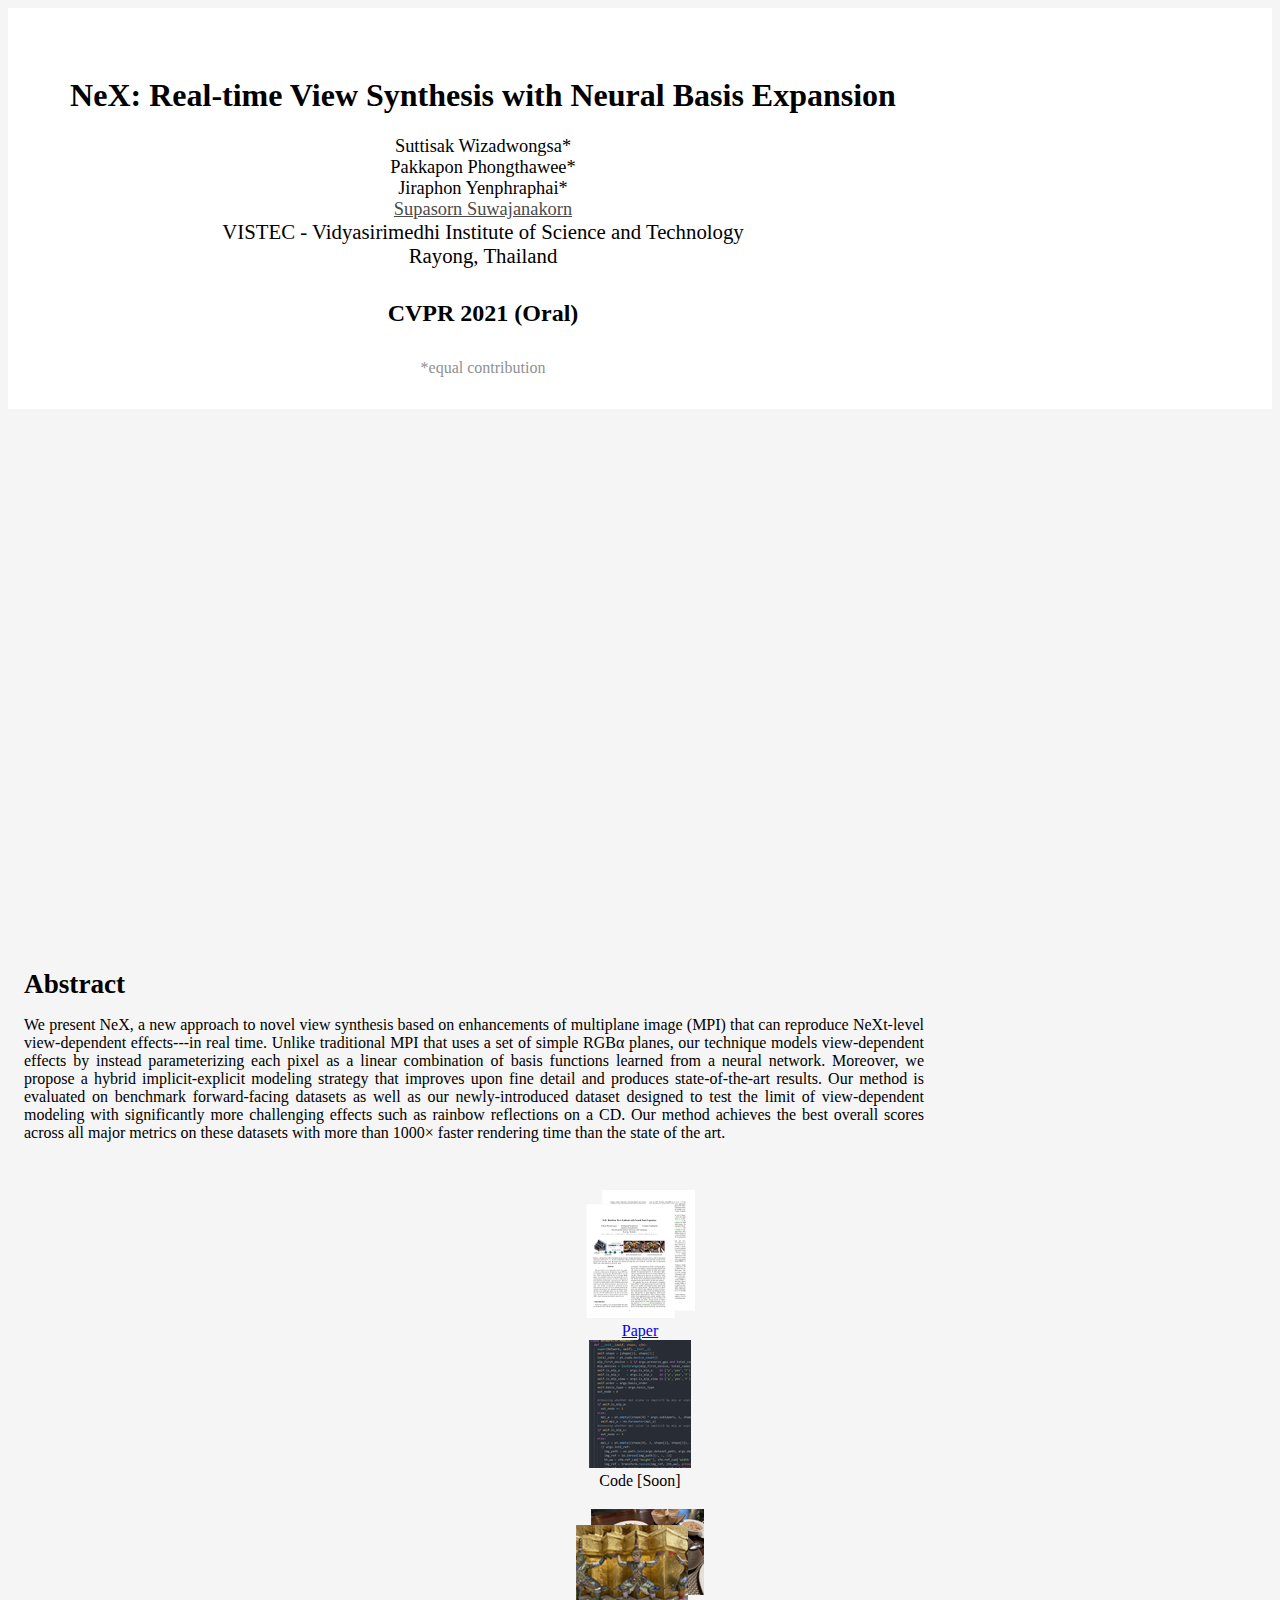
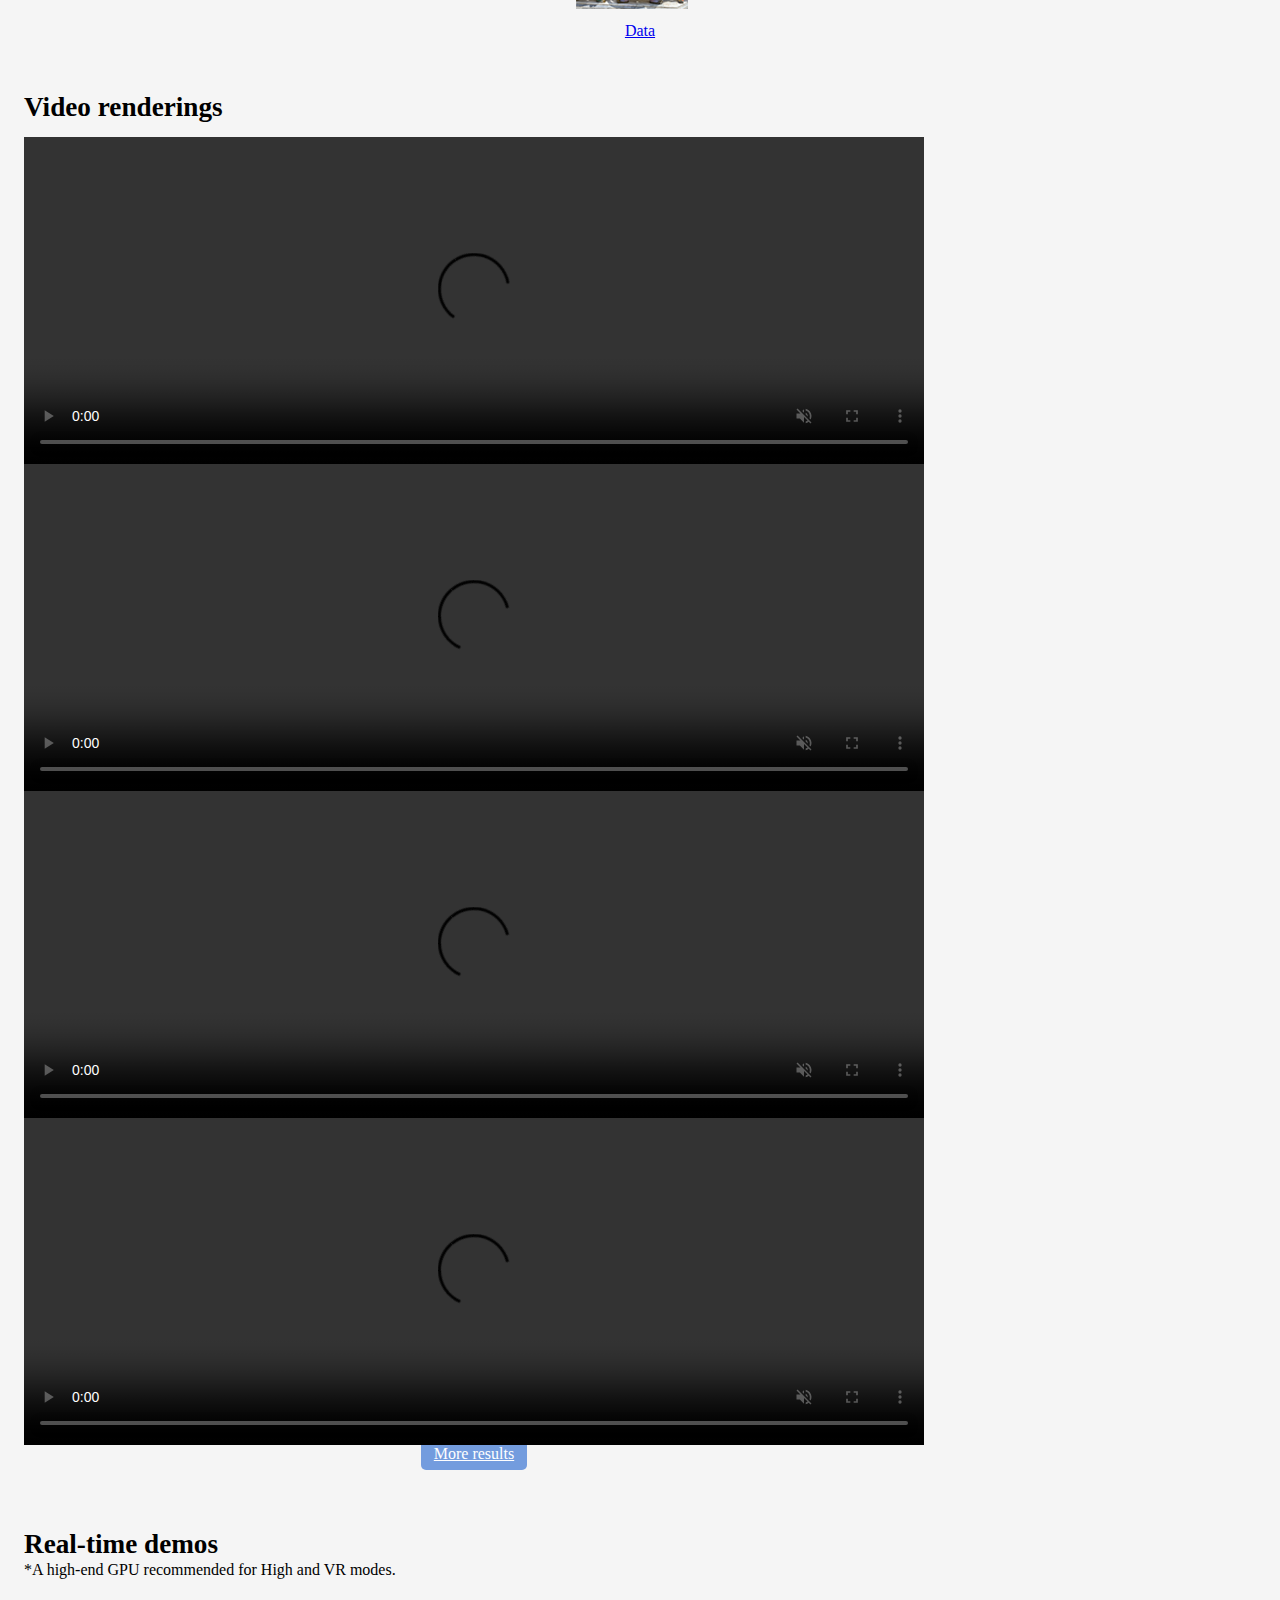
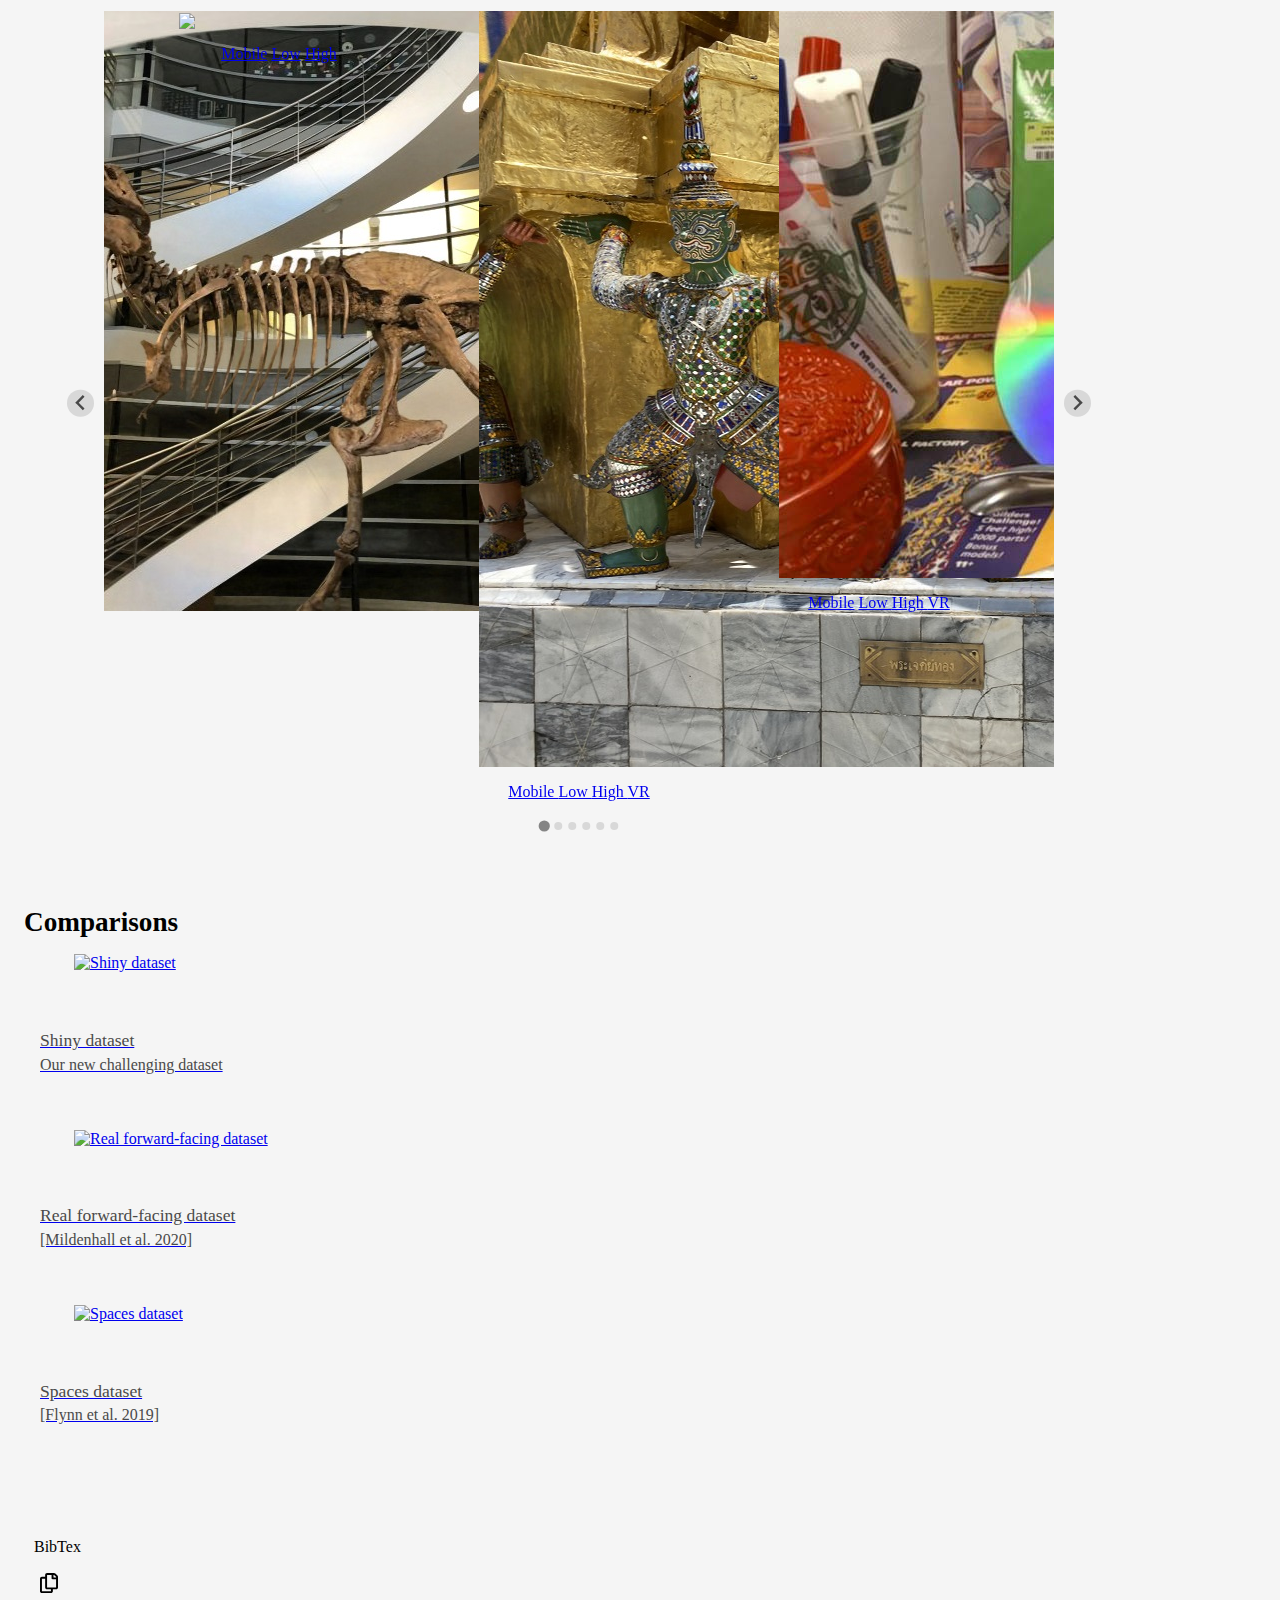
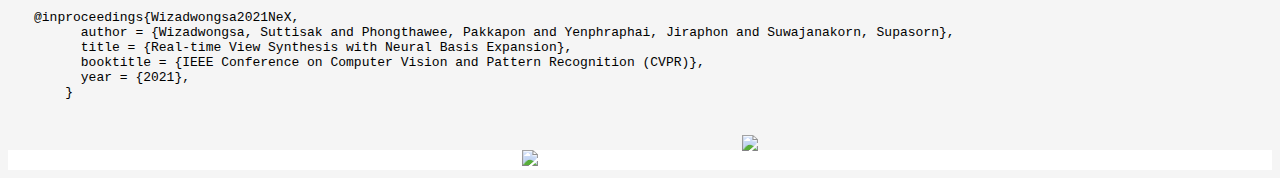
==== commit 6609afa5: "add: citation" ====
--- a/index.html
+++ b/index.html
@@ -8,6 +8,13 @@
   <link rel="stylesheet" href="assets/scripts/bulma.min.css">
   <link rel="stylesheet" href="assets/scripts/splide.min.css">
   <link rel="icon" href="assets/images/icon_32x32.png" type="image/png" sizes="32x32">
+  <meta property="og:url"                content="https://nex-mpi.github.io/" />
+  <meta property="og:type"               content="article" />
+  <meta property="og:title"              content="NeX: Real-time View Synthesis with Neural Basis Expansion" />
+  <meta property="og:description"        content="We present NeX, a new approach to novel view synthesis based on enhancements of multiplane image (MPI) that can reproduce NeXt-level view-dependent effects---in real time." />
+  <meta property="og:image"              content="https://nex-mpi.github.io/compare/images/saneh_jaan2/024_ours.jpg" />
+  <meta name="description" content="We present NeX, a new approach to novel view synthesis based on enhancements of multiplane image (MPI) that can reproduce NeXt-level view-dependent effects---in real time." />
+  <meta name="keywords" content="view Synthesis, multiplane image, real time, NeRF, neural basis, basis expansion">
   <style>
     .black-frame {
       height: 100%;
@@ -40,11 +47,16 @@
     }
 
     .author {
-      font-size: 1.2rem
+      font-size: 1.15rem
     }
 
     .author-vistec {
       font-size: 1.3rem;
+    }
+
+    .conference-name{
+      font-size:  1.5rem;
+      padding: 12px;
     }
 
     @media only screen and (min-width: 900px) {
@@ -72,6 +84,9 @@
         font-size: 0.8rem;
       }
 
+      .conference-name{
+        font-size:  1rem;
+      }
     }
 
     .shead {
@@ -102,6 +117,19 @@
 
     .videoren .column {
       margin: 0px;
+    }
+    .button-clipboard-tooltip{
+        display: none;
+        color:white;
+        background: rgba(74,74,74,0.9);
+        border-radius: 2px;
+        padding: 0.5rem 1rem;
+        margin-right: 1rem;
+        text-overflow: ellipsis;
+        white-space: pre;
+    }
+    .button-clipboard, .button-clipboard:focus, .button-clipboard:active{
+      border-color: white;
     }
   </style>
 
@@ -115,7 +143,6 @@
         <h1 class="title">
           NeX: Real-time View Synthesis with Neural Basis Expansion
         </h1>
-        <!-- <h2 class="subtitle"> [Conference name (soon)] </h2> -->
         <div class="columns author is-mobile">
           <div class="column">
             Suttisak Wizadwongsa*
@@ -127,13 +154,16 @@
             Jiraphon Yenphraphai*
           </div>
           <div class="column">
-            Supasorn Suwajanakorn
+            <a href="https://supasorn.com" target="_blank" style="color:#4a4a4a">Supasorn Suwajanakorn</a>
           </div>
         </div>
         <div>
         </div>
         <div class="author-vistec">
-          VISTEC - Vidyasirimedhi Institute of Science and Technology
+          VISTEC - Vidyasirimedhi Institute of Science and Technology<br>Rayong, Thailand
+        </div>
+        <div>
+          <h2 class="title conference-name" > CVPR 2021 (Oral) </h2>
         </div>
         <div class="equal-contribution" style="color:#909090">
           *equal contribution
@@ -146,7 +176,7 @@
       <div style="position: relative;width: 100%;height: 0;padding-bottom: 56.25%;">
         <iframe height="506.25" width="900"
           style=" position: absolute;top: 0;left: 0;width: 100%;height: 100%;max-height: 100%; max-width: 100%;"
-          src="https://www.youtube.com/embed/d2UsFs4D-nw" frameborder="0"
+          src="https://www.youtube.com/embed/HyfkF7Z-ddA" frameborder="0"
           allow="accelerometer; autoplay; clipboard-write; encrypted-media; gyroscope; picture-in-picture"
           allowfullscreen></iframe>
       </div>
@@ -179,7 +209,7 @@
         <div class="columns">
           <div class="column"></div>
           <div class="column ">
-            <a href="assets/pdf/nex-paper.pdf" target="_blank">
+            <a href="https://arxiv.org/pdf/2103.05606.pdf" target="_blank">
               <div>
                 <img src="assets/images/paper.png">
               </div>
@@ -193,10 +223,12 @@
             Code [Soon]
           </div>
           <div class="column">
-            <div>
-              <img src="assets/images/our_dataset.png">
-            </div>
-            Data [Soon]
+            <a href="https://vistec-my.sharepoint.com/:f:/g/personal/pakkapon_p_s19_vistec_ac_th/EnIUhsRVJOdNsZ_4smdhye0B8z0VlxqOR35IR3bp0uGupQ?e=TsaQgM" target="_blank">
+              <div>
+                <img src="assets/images/our_dataset.png">
+              </div>
+              Data
+            </a>
           </div>
           <div class="column"></div>
         </div>
@@ -204,7 +236,51 @@
     </div>
     <br />
   </section>
-
+  <section class="hero">
+    <div class="hero-body">
+      <div class="col-max-width container videoren">
+        <h1 class="title shead">
+          Video renderings
+        </h1>
+        <div class="columns">
+          <div class="column">
+            <div style="height: 327px;background: #000;display: flex;">
+              <video controls playsinline autoplay muted loop style="flex: 1;">
+                <source src="assets/video/addition/saneh_jaan2.mp4" type="video/mp4" />
+
+              </video>
+            </div>
+          </div>
+          <div class="column">
+            <div style="height: 327px;background: #000;display: flex;">
+              <video controls playsinline autoplay muted loop style="flex: 1;">
+                <source src="assets/video/addition/shiny_ours_cd.mp4" type="video/mp4" />
+              </video>
+            </div>
+          </div>
+        </div>
+        <div class="columns">
+          <div class="column">
+            <div style="height: 327px;background: #000;display: flex;">
+              <video controls playsinline autoplay muted loop style="flex: 1;">
+                <source src="assets/video/addition/biome_jar.mp4" type="video/mp4" />
+              </video>
+            </div>
+          </div>
+          <div class="column">
+            <div style="height: 327px;background: #000;display: flex;">
+              <video controls playsinline autoplay muted loop style="flex: 1;">
+                <source src="assets/video/addition/cake1.mp4" type="video/mp4" />
+              </video>
+            </div>
+          </div>
+        </div>
+        <div style="text-align: center;width: 100%;">
+          <a href="result/1.html" target="_blank" class="button bbut">More results</a>
+        </div>
+      </div>
+    </div>
+  </section>
   <section class="hero">
     <div class="hero-body">
       <div class="col-max-width container">
@@ -273,7 +349,7 @@
                         class="card-footer-item">Mobile</a>
                       <a href="viewer/viewer.html?scene=https://pureexe.github.io/spaghetti/800"
                         class="card-footer-item">Low</a>
-                      <a href="viewer/iewer.html?scene=https://pureexe.github.io/spaghetti/1008"
+                      <a href="viewer/viewer.html?scene=https://pureexe.github.io/spaghetti/1008"
                         class="card-footer-item">High</a>
                     </footer>
                   </div>
@@ -406,51 +482,6 @@
   </section>
   <section class="hero">
     <div class="hero-body">
-      <div class="col-max-width container videoren">
-        <h1 class="title shead">
-          Video renderings
-        </h1>
-        <div class="columns">
-          <div class="column">
-            <div style="height: 327px;background: #000;display: flex;">
-              <video controls autoplay loop>
-                <source src="assets/video/addition/saneh_jaan2.mp4" type="video/mp4" />
-
-              </video>
-            </div>
-          </div>
-          <div class="column">
-            <div style="height: 327px;background: #000;display: flex;">
-              <video controls autoplay loop>
-                <source src="assets/video/addition/shiny_ours_cd.mp4" type="video/mp4" />
-              </video>
-            </div>
-          </div>
-        </div>
-        <div class="columns">
-          <div class="column">
-            <div style="height: 327px;background: #000;display: flex;">
-              <video controls autoplay loop>
-                <source src="assets/video/addition/biome_jar.mp4" type="video/mp4" />
-              </video>
-            </div>
-          </div>
-          <div class="column">
-            <div style="height: 327px;background: #000;display: flex;">
-              <video controls autoplay loop>
-                <source src="assets/video/addition/cake1.mp4" type="video/mp4" />
-              </video>
-            </div>
-          </div>
-        </div>
-        <div style="text-align: center;width: 100%;">
-          <a href="result/1.html" target="_blank" class="button bbut">More results</a>
-        </div>
-      </div>
-    </div>
-  </section>
-  <section class="hero">
-    <div class="hero-body">
       <div class=" col-max-width container">
         <h1 class="title shead">
           Comparisons
@@ -522,6 +553,31 @@
         </div>
       </div>
     </div>
+  </section>
+  <section class="hero" style="padding-top:0px;">
+    <div class="hero-body">
+      <div class="container" style="max-width:900px;">
+<div class="card">
+  <header class="card-header">
+    <p class="card-header-title">
+      BibTex
+    </p>
+    <button class="card-header-icon button-clipboard" style="border:0px; background: inherit;" data-clipboard-target="#bibtex-info" >
+      <div class="button-clipboard-tooltip">Copied!</div>
+      <span class="icon">
+        <img src="assets/images/copy.svg" style="height: 20px;"/>
+      </span>
+    </button>
+  </header>
+  <div class="card-content">
+    <pre style="background-color:inherit;padding: 0px;" id="bibtex-info">@inproceedings{Wizadwongsa2021NeX,
+      author = {Wizadwongsa, Suttisak and Phongthawee, Pakkapon and Yenphraphai, Jiraphon and Suwajanakorn, Supasorn},
+      title = {Real-time View Synthesis with Neural Basis Expansion},
+      booktitle = {IEEE Conference on Computer Vision and Pattern Recognition (CVPR)}, 
+      year = {2021},
+    }</pre>
+  </div>
+</div>
   </section>
   <section class="hero" style="background-color: white;">
     <div style="margin: 0px; margin-top: 5px;">
@@ -551,6 +607,26 @@
     gtag('js', new Date());
     gtag('config', 'G-YBLPBBKRZ9');
   </script>
+  <script src="assets/scripts/clipboard.min.js"></script>
+  <script>
+    var clipboard = new ClipboardJS('.button-clipboard');
+    function setTooltip(){
+      var tooltip = document.querySelector('.button-clipboard-tooltip');
+      tooltip.style.display = 'block';
+    }
+    function hideTooltip(){
+      var tooltip = document.querySelector('.button-clipboard-tooltip');
+      tooltip.style.display = 'none';
+    }
+    clipboard.on('success', function(e) {
+      setTooltip(e.trigger, 'Copied!');
+      setTimeout(function(){
+        hideTooltip(e.trigger);
+      }, 2000);
+      
+    });
+    
+  </script>
 </body>
 
 </html>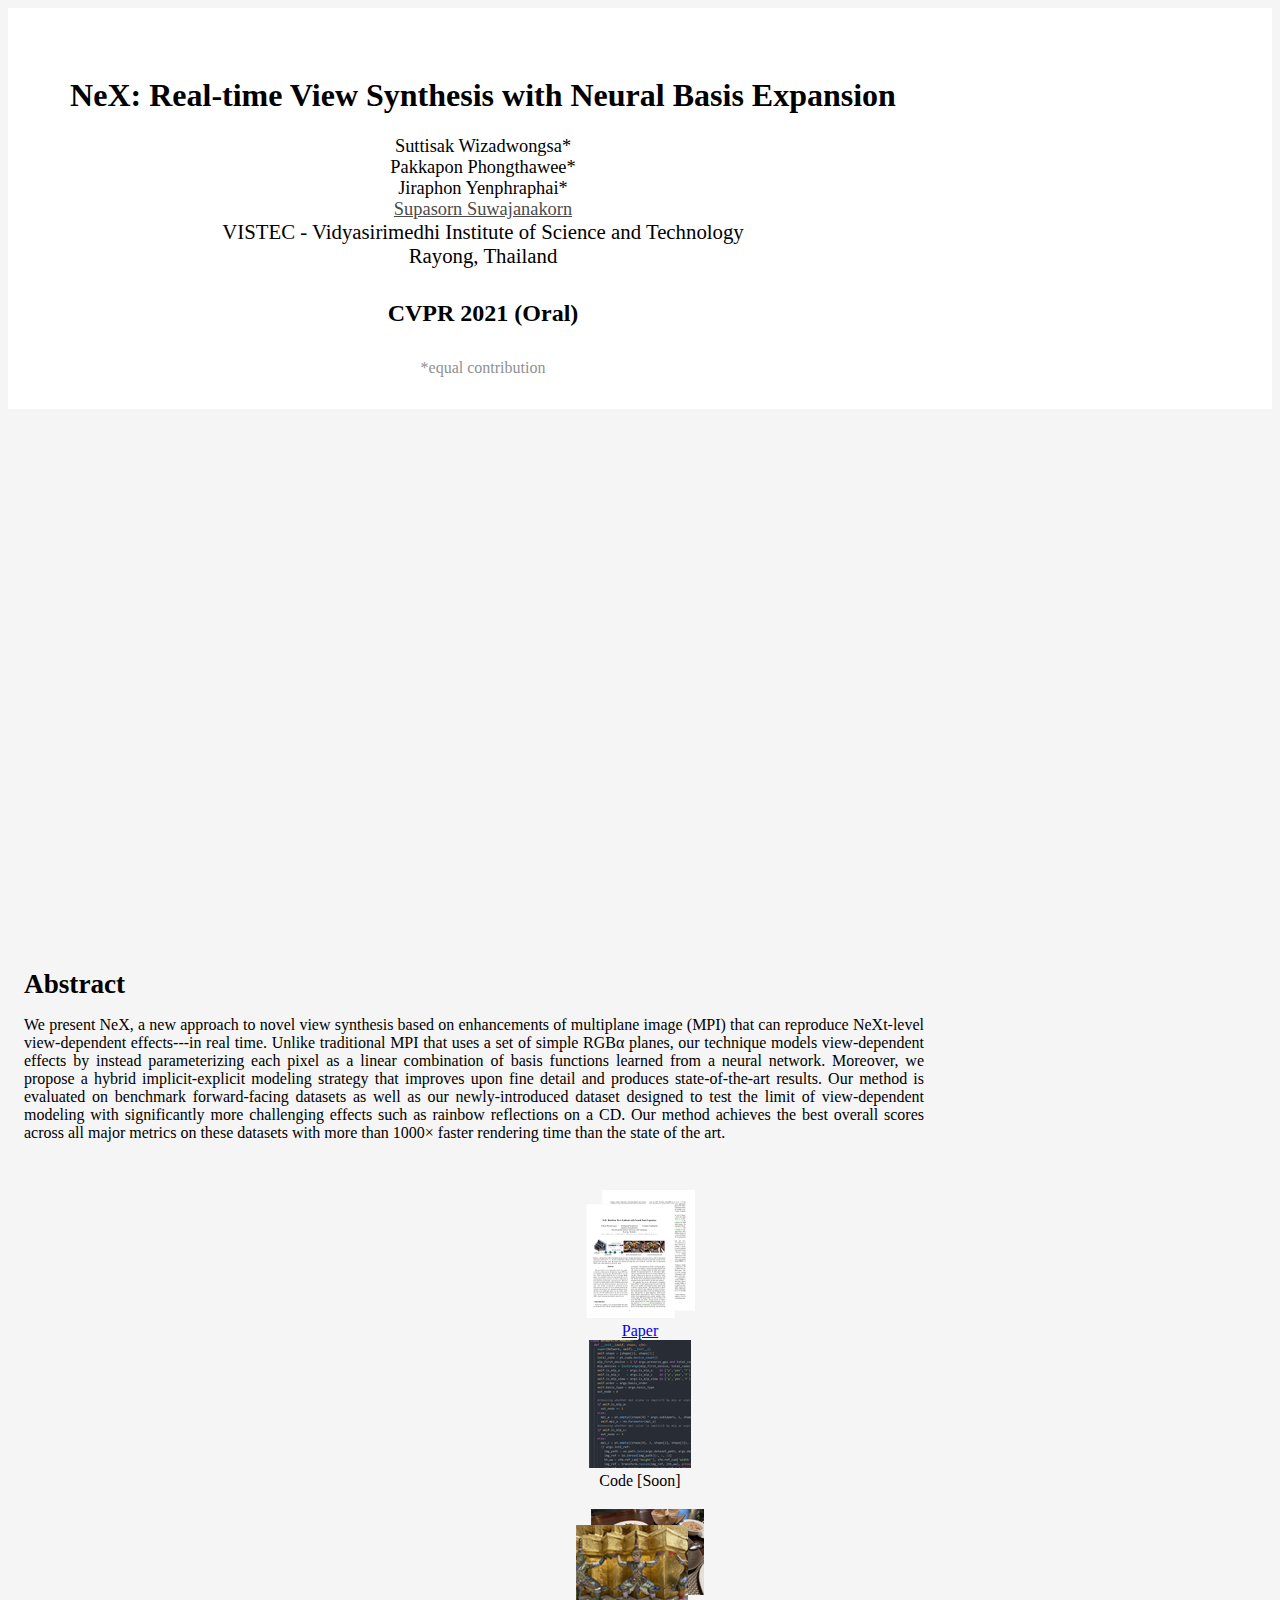
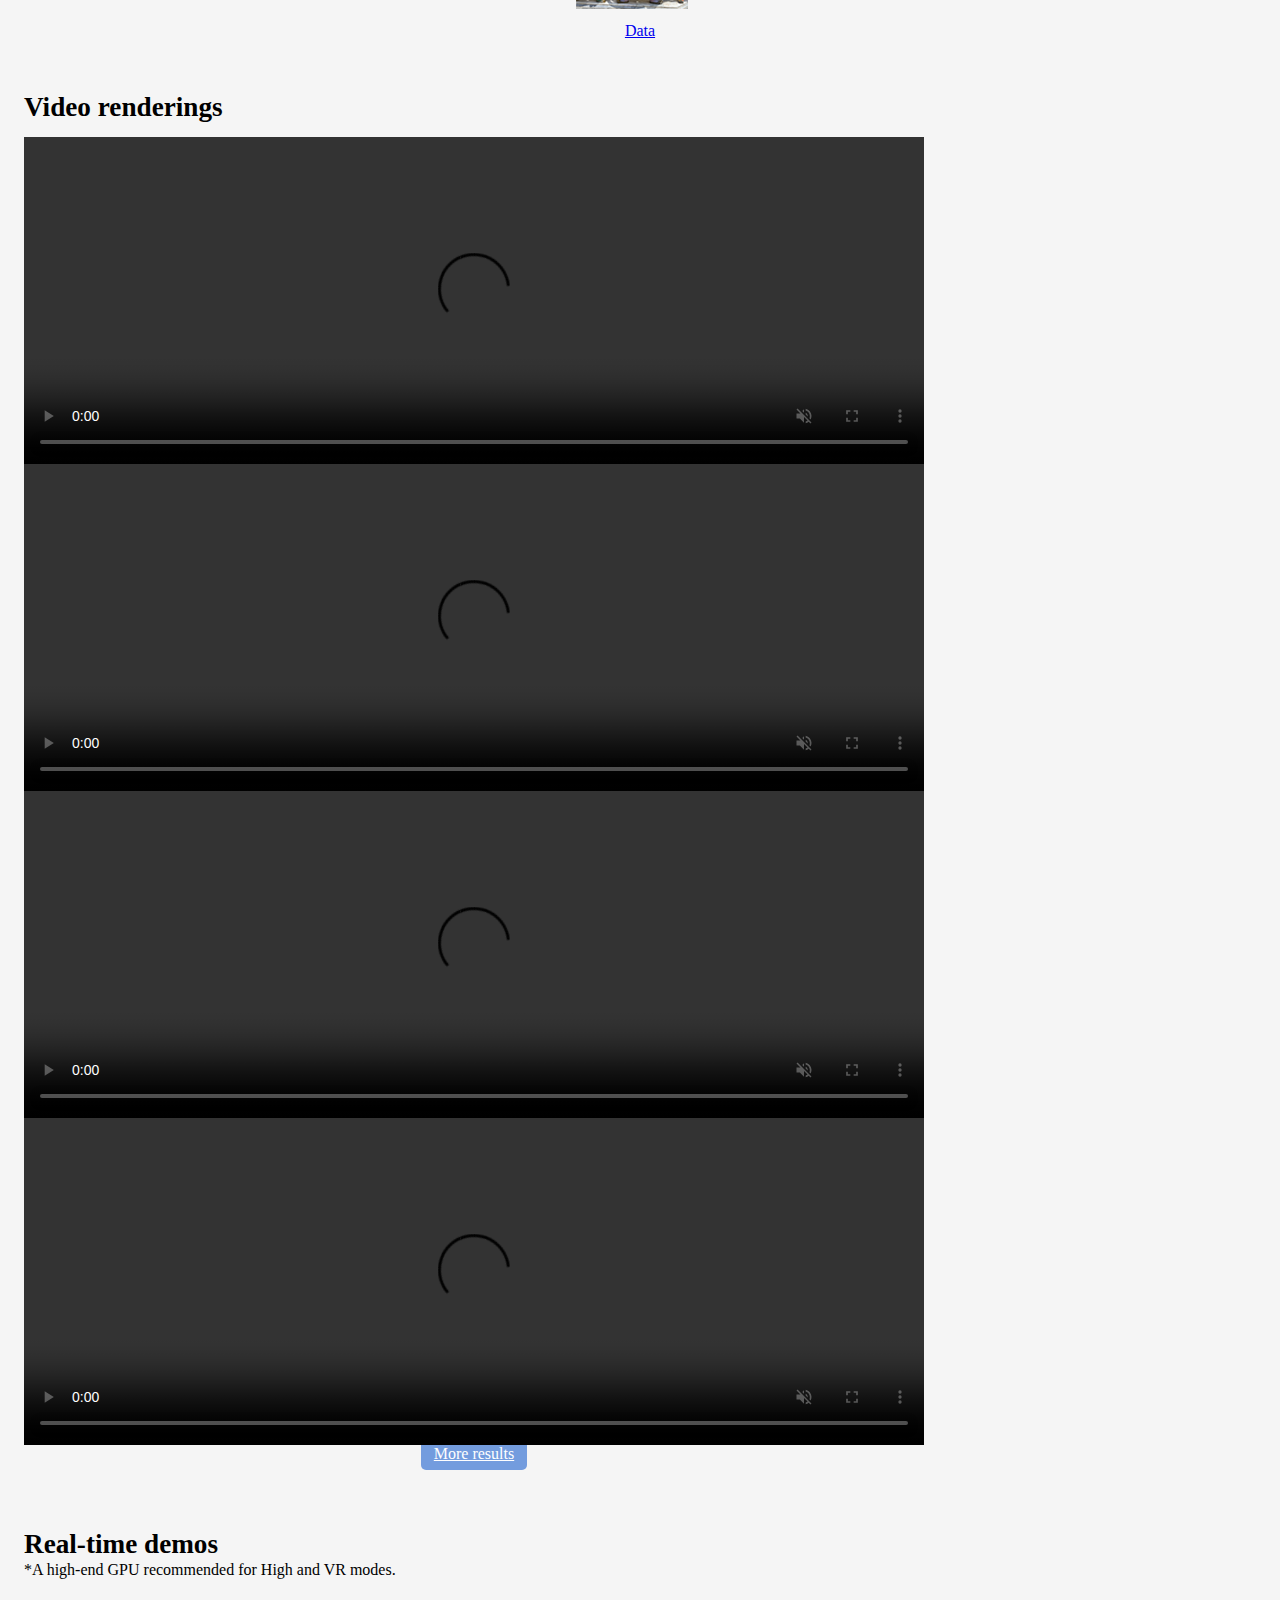
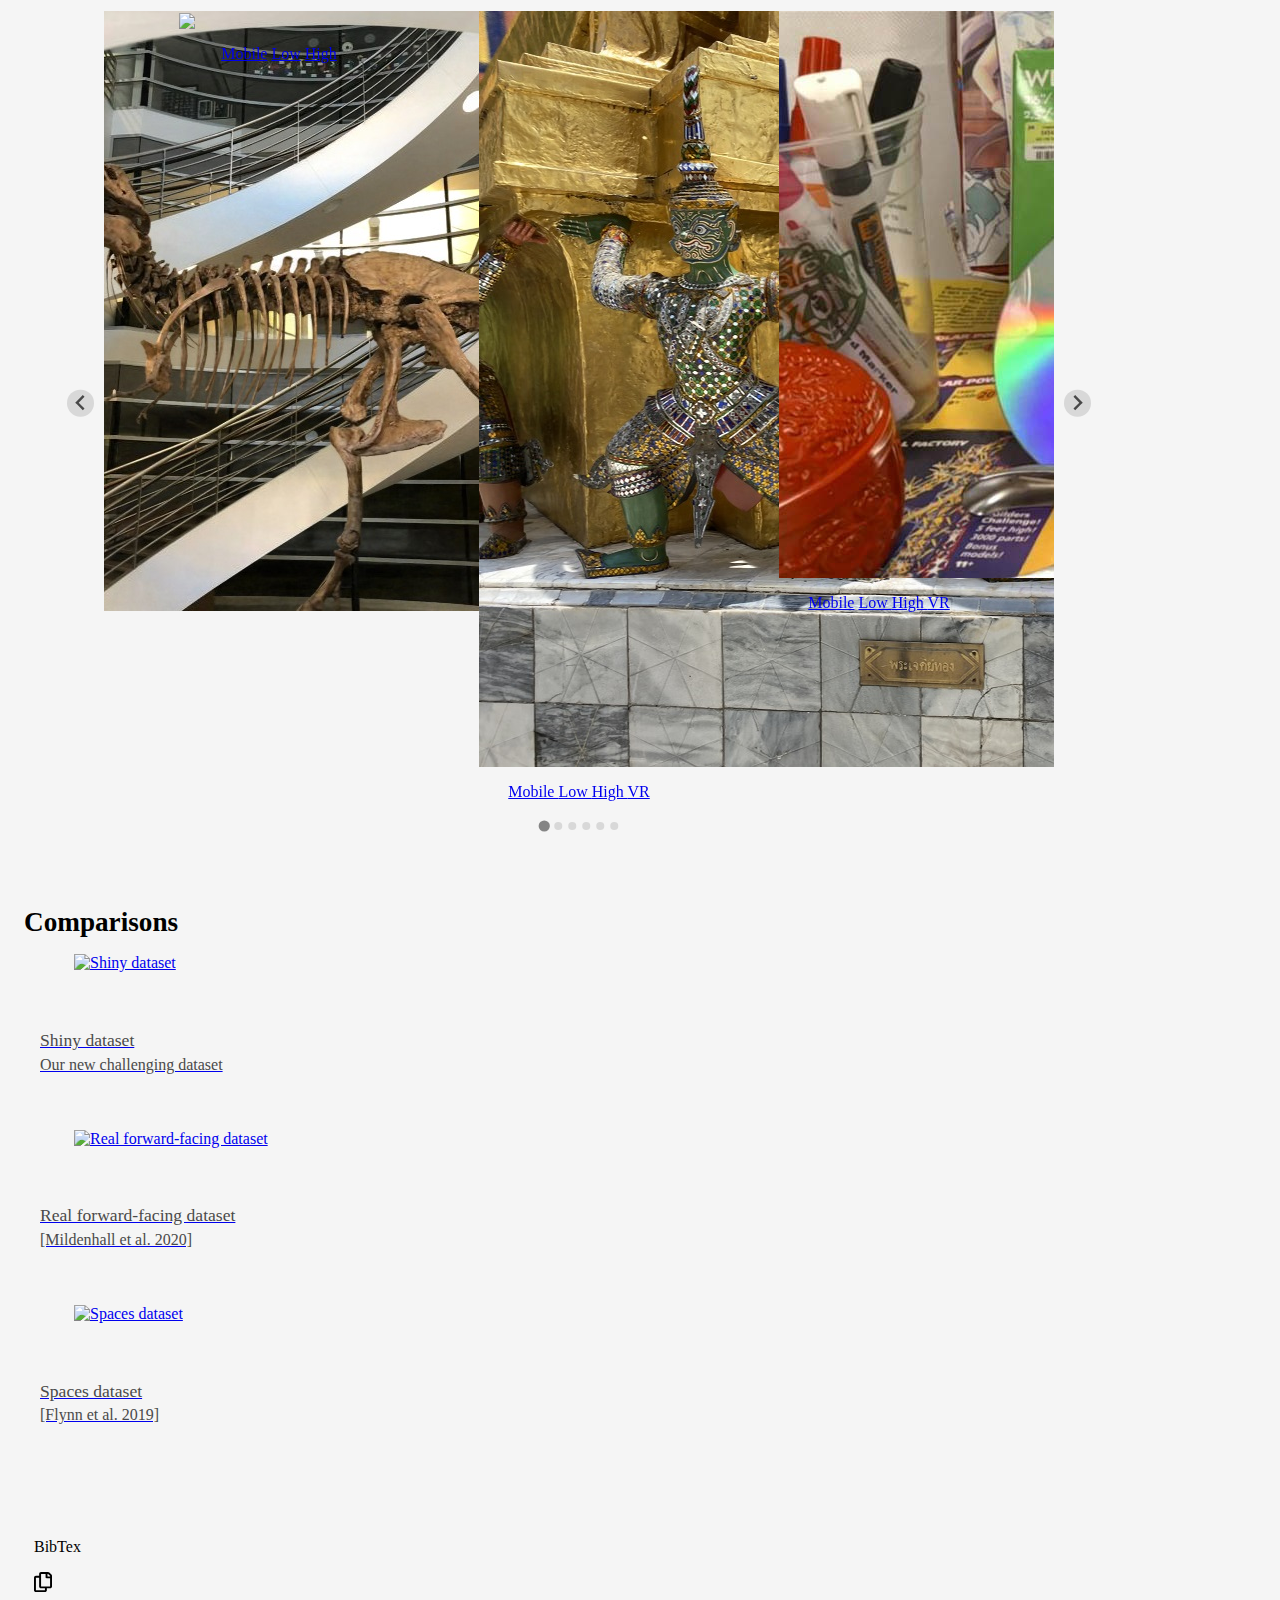
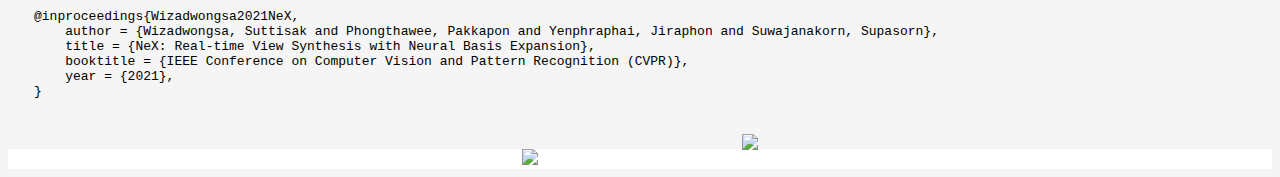
==== commit 8ac6e003: "forgot nex in bibtex." ====
--- a/index.html
+++ b/index.html
@@ -128,9 +128,6 @@
         text-overflow: ellipsis;
         white-space: pre;
     }
-    .button-clipboard, .button-clipboard:focus, .button-clipboard:active{
-      border-color: white;
-    }
   </style>
 
   <script src="assets/scripts/splide.min.js"></script>
@@ -562,20 +559,20 @@
     <p class="card-header-title">
       BibTex
     </p>
-    <button class="card-header-icon button-clipboard" style="border:0px; background: inherit;" data-clipboard-target="#bibtex-info" >
+    <a class="card-header-icon button-clipboard" style="border:0px; background: inherit;" data-clipboard-target="#bibtex-info" >
       <div class="button-clipboard-tooltip">Copied!</div>
       <span class="icon">
         <img src="assets/images/copy.svg" style="height: 20px;"/>
       </span>
-    </button>
+    </a>
   </header>
   <div class="card-content">
-    <pre style="background-color:inherit;padding: 0px;" id="bibtex-info">@inproceedings{Wizadwongsa2021NeX,
-      author = {Wizadwongsa, Suttisak and Phongthawee, Pakkapon and Yenphraphai, Jiraphon and Suwajanakorn, Supasorn},
-      title = {Real-time View Synthesis with Neural Basis Expansion},
-      booktitle = {IEEE Conference on Computer Vision and Pattern Recognition (CVPR)}, 
-      year = {2021},
-    }</pre>
+<pre style="background-color:inherit;padding: 0px;" id="bibtex-info">@inproceedings{Wizadwongsa2021NeX,
+    author = {Wizadwongsa, Suttisak and Phongthawee, Pakkapon and Yenphraphai, Jiraphon and Suwajanakorn, Supasorn},
+    title = {NeX: Real-time View Synthesis with Neural Basis Expansion},
+    booktitle = {IEEE Conference on Computer Vision and Pattern Recognition (CVPR)}, 
+    year = {2021},
+}</pre>
   </div>
 </div>
   </section>
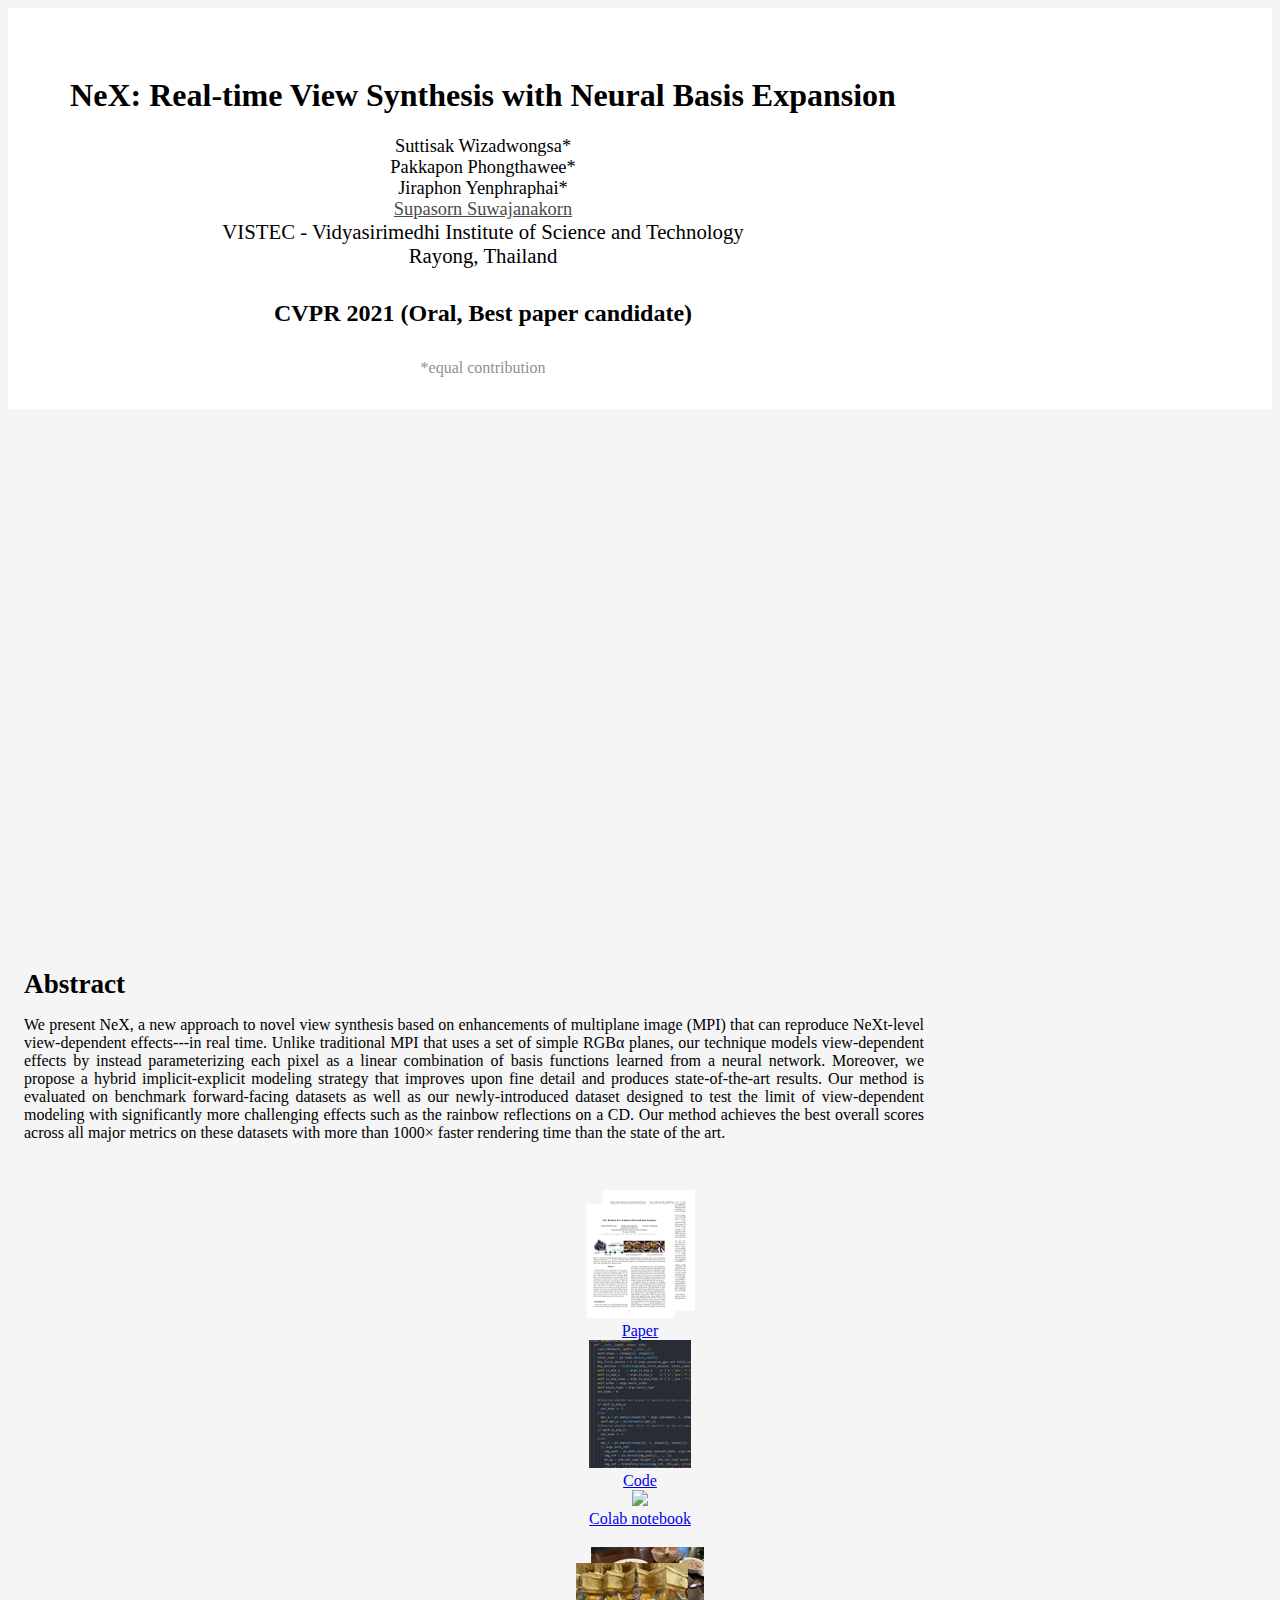
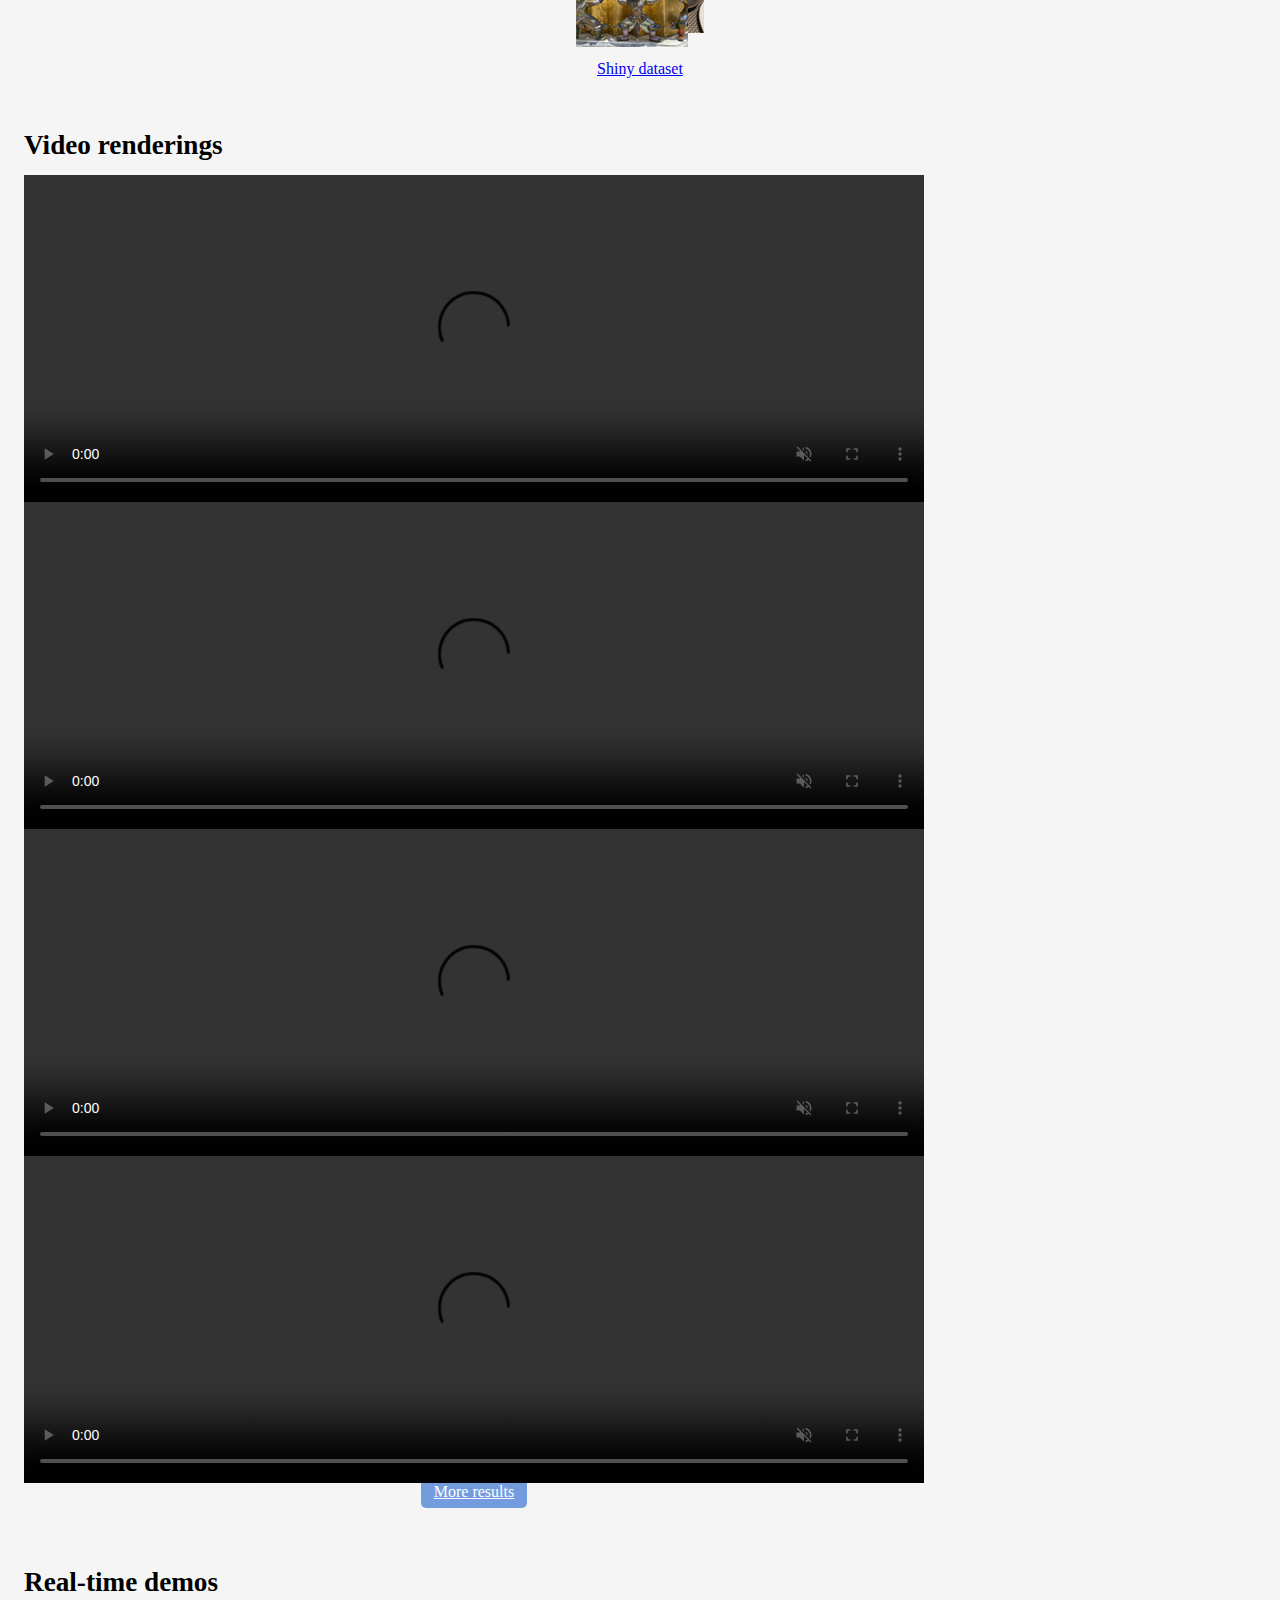
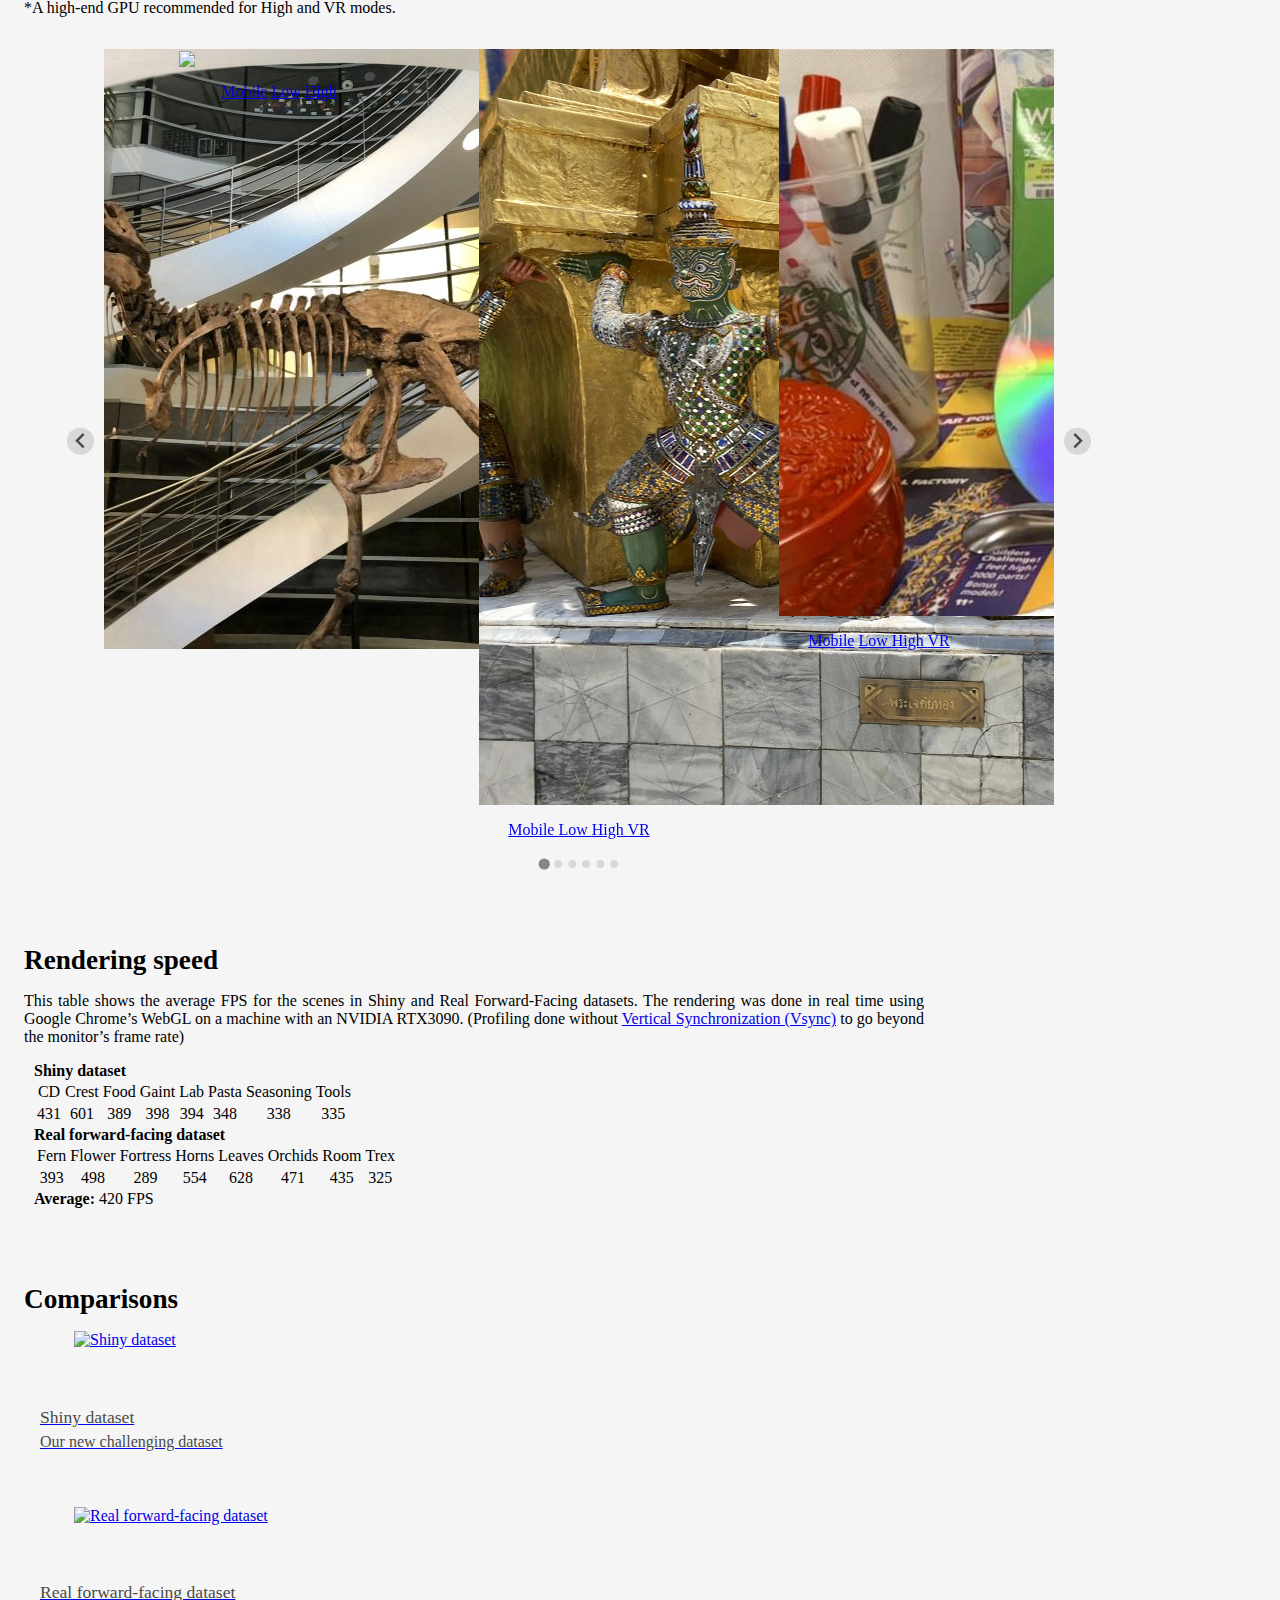
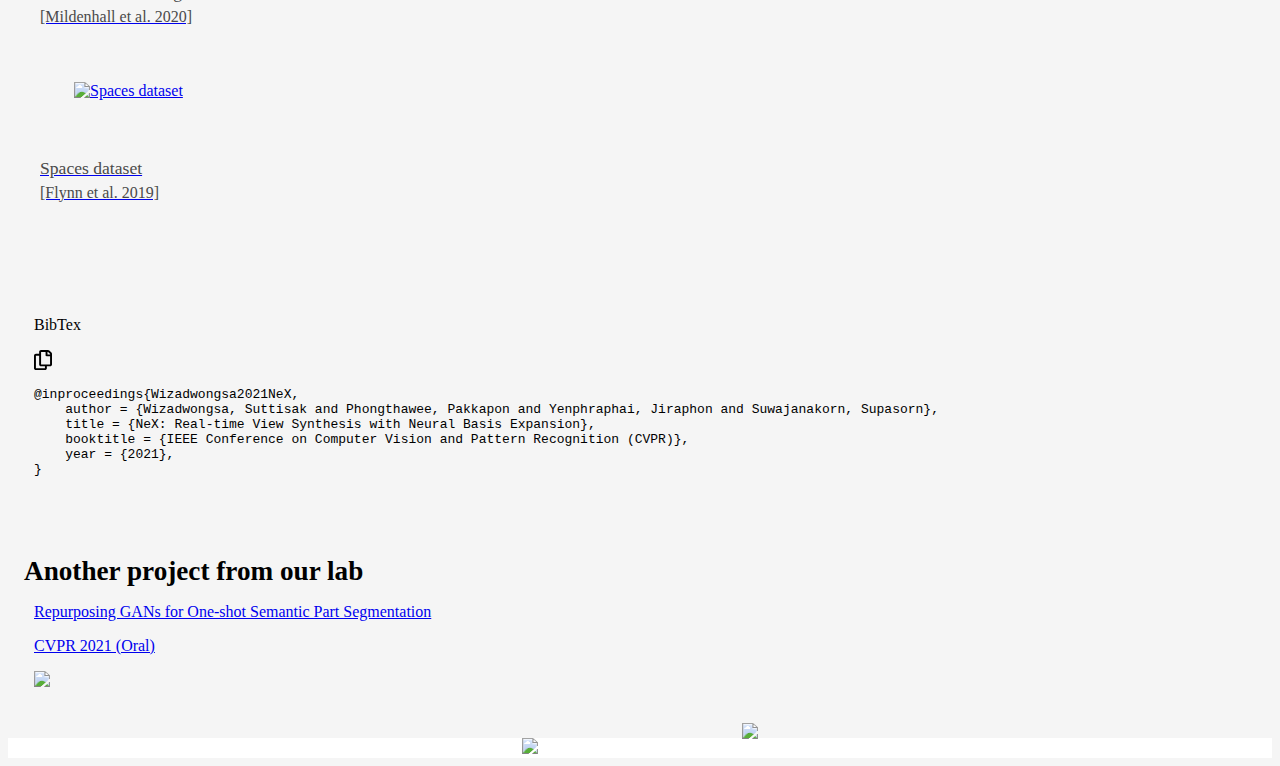
==== commit 81decd79: "Update index.html" ====
--- a/index.html
+++ b/index.html
@@ -58,11 +58,14 @@
       font-size:  1.5rem;
       padding: 12px;
     }
-
+    .slider-container{
+      padding-left: 30px;
+      padding-right: 30px;
+    }
     @media only screen and (min-width: 900px) {
       .container.col-max-width {
         max-width: 900px !important;
-      }
+      }      
     }
 
     @media only screen and (min-width: 681px) {
@@ -72,6 +75,10 @@
     }
 
     @media only screen and (max-width: 600px) {
+      .slider-container{
+        padding-left: 0px;
+        padding-right: 0px;
+      }
       .author {
         font-size: 0.7rem
       }
@@ -86,6 +93,9 @@
 
       .conference-name{
         font-size:  1rem;
+      }
+      .slider-container .card-footer-item{
+        font-size: 14px;
       }
     }
 
@@ -133,7 +143,7 @@
   <script src="assets/scripts/splide.min.js"></script>
 </head>
 
-<body style="background-color: #F5F5F5;">
+<body style="background-color: #F5F5F5; overflow-x: hidden;">
   <section class="hero" style="background-color: white;">
     <div class="hero-body" style="padding: 3rem 0 2rem 0;">
       <div class="container" style="text-align: center; max-width: 950px;">
@@ -160,7 +170,7 @@
           VISTEC - Vidyasirimedhi Institute of Science and Technology<br>Rayong, Thailand
         </div>
         <div>
-          <h2 class="title conference-name" > CVPR 2021 (Oral) </h2>
+          <h2 class="title conference-name" > CVPR 2021 (Oral, Best paper candidate) </h2>
         </div>
         <div class="equal-contribution" style="color:#909090">
           *equal contribution
@@ -193,7 +203,7 @@
           state-of-the-art results.
           Our method is evaluated on benchmark forward-facing datasets as well as our newly-introduced dataset designed
           to test the limit of view-dependent modeling
-          with significantly more challenging effects such as rainbow reflections on a CD.
+          with significantly more challenging effects such as the rainbow reflections on a CD.
           Our method achieves the best overall scores across all major metrics on these datasets with more than 1000×
           faster rendering time than the state of the art.
         </p>
@@ -214,17 +224,27 @@
             </a>
           </div>
           <div class="column">
-            <div>
-              <img src="assets/images/coding.png">
-            </div>
-            Code [Soon]
-          </div>
+            <a href="https://github.com/nex-mpi/nex-code/" target="_blank">
+              <div>
+                <img src="assets/images/coding.png">
+              </div>          
+            Code
+            </a>
+          </div>
+          <div class="column">
+            <a href="https://colab.research.google.com/drive/1hXVvYdAwLA0EFg2zrafJUE0bFgB_F7PU#scrollTo=TFbN4mrJCp8o&sandboxMode=true" target="_blank">
+              <div>
+                <img src="assets/images/colab_favicon_128x.png">
+              </div>
+            Colab notebook
+            </a>
+          </div>          
           <div class="column">
             <a href="https://vistec-my.sharepoint.com/:f:/g/personal/pakkapon_p_s19_vistec_ac_th/EnIUhsRVJOdNsZ_4smdhye0B8z0VlxqOR35IR3bp0uGupQ?e=TsaQgM" target="_blank">
               <div>
                 <img src="assets/images/our_dataset.png">
               </div>
-              Data
+              Shiny dataset
             </a>
           </div>
           <div class="column"></div>
@@ -232,7 +252,7 @@
       </div>
     </div>
     <br />
-  </section>
+  </section>  
   <section class="hero">
     <div class="hero-body">
       <div class="col-max-width container videoren">
@@ -288,7 +308,7 @@
           *A high-end GPU recommended for High and VR modes.
         </p>
       </div>
-      <div class="container" style="max-width: 1050px; padding-left: 30px; padding-right: 30px">
+      <div class="container slider-container" style="max-width: 1050px;" >
         <div class="splide" style="padding-bottom: 30px;">
           <div class="splide__slider" style="padding: 0 50px;">
             <div class="splide__track">
@@ -301,14 +321,14 @@
                       </figure>
                     </div>
                     <footer class="card-footer">
-                      <a href="viewer/mobile.html?scene=https://pureexe.github.io/gaint/640"
+                      <a href="viewer/mobile.html?scene=/gaint/640"
                         class="card-footer-item">Mobile </a>
-                      <a href="viewer/viewer.html?scene=https://pureexe.github.io/gaint/800"
+                      <a href="viewer/viewer.html?scene=/gaint/800"
                         class="card-footer-item">Low
                       </a>
-                      <a href="viewer/viewer.html?scene=https://pureexe.github.io/gaint/1008_192"
+                      <a href="viewer/viewer.html?scene=/gaint/1008_192"
                         class="card-footer-item">High </a>
-                      <a href="viewer/viewer.html?scene=https://pureexe.github.io/gaint/1008_096&vr"
+                      <a href="viewer/viewer.html?scene=/gaint/1008_096&vr"
                         class="card-footer-item">VR </a>
                     </footer>
                   </div>
@@ -321,16 +341,16 @@
                       </figure>
                     </div>
                     <footer class="card-footer" style="text-align: center;">
-                      <a href="viewer/mobile.html?scene=https://pureexe.github.io/cd/640"
+                      <a href="viewer/mobile.html?scene=/cd/640"
                         class="card-footer-item">Mobile</a>
-                      <a href="viewer/viewer.html?scene=https://pureexe.github.io/cd/800" class="card-footer-item">Low
+                      <a href="viewer/viewer.html?scene=/cd/800" class="card-footer-item">Low
                       </a>
-                      <a href="viewer/viewer.html?scene=https://pureexe.github.io/cd/1008_192"
+                      <a href="viewer/viewer.html?scene=/cd/1008_192"
                         class="card-footer-item">High
                       </a>
-                      <a href="viewer/viewer.html?scene=https://pureexe.github.io/cd/1008_096&vr"
+                      <a href="viewer/viewer.html?scene=/cd/1008_096&vr"
                         class="card-footer-item">VR</a>
-                      <!-- <a href="viewer/viewer.html?scene=https://pureexe.github.io/cd/uncompress/1008" class="card-footer-item">Uncompressed <br> (307 MB)</a> -->
+                      <!-- <a href="viewer/viewer.html?scene=/cd/uncompress/1008" class="card-footer-item">Uncompressed <br> (307 MB)</a> -->
                     </footer>
                   </div>
                 </li>
@@ -342,11 +362,11 @@
                       </figure>
                     </div>
                     <footer class="card-footer">
-                      <a href="viewer/mobile.html?scene=https://pureexe.github.io/spaghetti/640"
+                      <a href="viewer/mobile.html?scene=/spaghetti/640"
                         class="card-footer-item">Mobile</a>
-                      <a href="viewer/viewer.html?scene=https://pureexe.github.io/spaghetti/800"
+                      <a href="viewer/viewer.html?scene=/spaghetti/800"
                         class="card-footer-item">Low</a>
-                      <a href="viewer/viewer.html?scene=https://pureexe.github.io/spaghetti/1008"
+                      <a href="viewer/viewer.html?scene=/spaghetti/1008"
                         class="card-footer-item">High</a>
                     </footer>
                   </div>
@@ -359,17 +379,17 @@
                       </figure>
                     </div>
                     <footer class="card-footer">
-                      <a href="viewer/mobile.html?scene=https://pureexe.github.io/crest/640"
+                      <a href="viewer/mobile.html?scene=/crest/640"
                         class="card-footer-item">Mobile
                       </a>
-                      <a href="viewer/viewer.html?scene=https://pureexe.github.io/crest/800"
+                      <a href="viewer/viewer.html?scene=/crest/800"
                         class="card-footer-item">Low
                       </a>
-                      <a href="viewer/viewer.html?scene=https://pureexe.github.io/crest/1008_192"
+                      <a href="viewer/viewer.html?scene=/crest/1008_192"
                         class="card-footer-item">High </a>
-                      <a href="viewer/viewer.html?scene=https://pureexe.github.io/crest/1008_096&vr"
+                      <a href="viewer/viewer.html?scene=/crest/1008_096&vr"
                         class="card-footer-item">VR </a>
-                      <!-- <a href="viewer/viewer.html?scene=https://pureexe.github.io/crest/uncompressed/1008" class="card-footer-item">Uncompressed <br> (466 MB)</a> -->
+                      <!-- <a href="viewer/viewer.html?scene=/crest/uncompressed/1008" class="card-footer-item">Uncompressed <br> (466 MB)</a> -->
                     </footer>
                   </div>
                 </li>
@@ -382,11 +402,11 @@
                       </figure>
                     </div>
                     <footer class="card-footer">
-                      <a href="viewer/mobile.html?scene=https://pureexe.github.io/trex/640"
+                      <a href="viewer/mobile.html?scene=/trex/640"
                         class="card-footer-item">Mobile</a>
-                      <a href="viewer/viewer.html?scene=https://pureexe.github.io/trex/800"
+                      <a href="viewer/viewer.html?scene=/trex/800"
                         class="card-footer-item">Low</a>
-                      <a href="viewer/viewer.html?scene=https://pureexe.github.io/trex/1008"
+                      <a href="viewer/viewer.html?scene=/trex/1008"
                         class="card-footer-item">High</a>
                     </footer>
                   </div>
@@ -399,11 +419,11 @@
                       </figure>
                     </div>
                     <footer class="card-footer">
-                      <a href="viewer/mobile.html?scene=https://pureexe.github.io/food/640"
+                      <a href="viewer/mobile.html?scene=/food/640"
                         class="card-footer-item">Mobile</a>
-                      <a href="viewer/viewer.html?scene=https://pureexe.github.io/food/800"
+                      <a href="viewer/viewer.html?scene=/food/800"
                         class="card-footer-item">Low</a>
-                      <a href="viewer/viewer.html?scene=https://pureexe.github.io/food/1008"
+                      <a href="viewer/viewer.html?scene=/food/1008"
                         class="card-footer-item">High</a>
                     </footer>
                   </div>
@@ -425,12 +445,12 @@
                 </figure>
               </div>
               <footer class="card-footer">
-                <a href="viewer/mobile.html?scene=https://pureexe.github.io/gaint/640" class="card-footer-item">Mobile
+                <a href="viewer/mobile.html?scene=/gaint/640" class="card-footer-item">Mobile
                 </a>
-                <a href="viewer/viewer.html?scene=https://pureexe.github.io/gaint/800" class="card-footer-item">Low </a>
-                <a href="viewer/viewer.html?scene=https://pureexe.github.io/gaint/1008_192"
+                <a href="viewer/viewer.html?scene=/gaint/800" class="card-footer-item">Low </a>
+                <a href="viewer/viewer.html?scene=/gaint/1008_192"
                   class="card-footer-item">High </a>
-                <a href="viewer/viewer.html?scene=https://pureexe.github.io/gaint/1008_096&vr"
+                <a href="viewer/viewer.html?scene=/gaint/1008_096&vr"
                   class="card-footer-item">VR </a>
               </footer>
             </div>
@@ -443,12 +463,12 @@
                 </figure>
               </div>
               <footer class="card-footer">
-                <a href="viewer/mobile.html?scene=https://pureexe.github.io/crest/640" class="card-footer-item">Mobile
+                <a href="viewer/mobile.html?scene=/crest/640" class="card-footer-item">Mobile
                 </a>
-                <a href="viewer/viewer.html?scene=https://pureexe.github.io/crest/800" class="card-footer-item">Low </a>
-                <a href="viewer/viewer.html?scene=https://pureexe.github.io/crest/1008_192"
+                <a href="viewer/viewer.html?scene=/crest/800" class="card-footer-item">Low </a>
+                <a href="viewer/viewer.html?scene=/crest/1008_192"
                   class="card-footer-item">High </a>
-                <a href="viewer/viewer.html?scene=https://pureexe.github.io/crest/1008_096&vr"
+                <a href="viewer/viewer.html?scene=/crest/1008_096&vr"
                   class="card-footer-item">VR </a>
               </footer>
             </div>
@@ -461,11 +481,11 @@
                 </figure>
               </div>
               <footer class="card-footer" style="text-align: center;">
-                <a href="viewer/mobile.html?scene=https://pureexe.github.io/cd/640" class="card-footer-item">Mobile</a>
-                <a href="viewer/viewer.html?scene=https://pureexe.github.io/cd/800" class="card-footer-item">Low </a>
-                <a href="viewer/viewer.html?scene=https://pureexe.github.io/cd/1008_192" class="card-footer-item">High
+                <a href="viewer/mobile.html?scene=/cd/640" class="card-footer-item">Mobile</a>
+                <a href="viewer/viewer.html?scene=/cd/800" class="card-footer-item">Low </a>
+                <a href="viewer/viewer.html?scene=/cd/1008_192" class="card-footer-item">High
                 </a>
-                <a href="viewer/viewer.html?scene=https://pureexe.github.io/cd/1008_096&vr"
+                <a href="viewer/viewer.html?scene=/cd/1008_096&vr"
                   class="card-footer-item">VR</a>
               </footer>
             </div>
@@ -474,6 +494,80 @@
         <div style="text-align: center;width: 100%;">
           <a href="viewer/" class="bbut">More demos</a>
         </div>-->
+      </div>
+    </div>
+  </section>
+  <section class="hero">
+    <div class="hero-body">
+      <div class="container" style="max-width:900px;">
+        <h1 class="title shead">Rendering speed</h1> 
+        <p class="abstract" style="text-align: justify;">
+          This table shows the average FPS for the scenes in Shiny and Real Forward-Facing datasets. The rendering was done in real time using Google Chrome’s WebGL on a machine with an NVIDIA RTX3090. (Profiling done without <a target='_blank' href="https://en.wikipedia.org/wiki/Screen_tearing#Vertical_synchronization">Vertical Synchronization (Vsync)</a> to go beyond the monitor’s frame rate)
+        </p>        
+        <div class="card">
+          <div class="card-content">
+            <div class="content">
+              <div class="table-container">
+                <b>Shiny dataset</b>
+                <table class="table" style="text-align: center;">
+                  <thead>
+                    <tr>
+                      <td>CD</td>
+                      <td>Crest</td>
+                      <td>Food</td>
+                      <td>Gaint</td>
+                      <td>Lab</td>
+                      <td>Pasta</td>
+                      <td>Seasoning</td>
+                      <td>Tools</td>                      
+                    </tr>
+                   
+                  </thead>
+                  <tbody>
+                    <tr>
+                      <td>431</td>
+                      <td>601</td>
+                      <td>389</td>
+                      <td>398</td>
+                      <td>394</td>
+                      <td>348</td>
+                      <td>338</td>
+                      <td>335</td>  
+                    </tr>                
+                  </tbody>
+                </table>
+                <b>Real forward-facing dataset</b>
+                <table class="table" style="text-align: center;">
+                  <thead>
+                    <tr>
+                      <td>Fern</td>
+                      <td>Flower</td>
+                      <td>Fortress</td>
+                      <td>Horns</td>
+                      <td>Leaves</td>
+                      <td>Orchids</td>
+                      <td>Room</td>
+                      <td>Trex</td>
+                    </tr>    
+                  </thead>
+                  <tbody>                   
+                    <tr>
+                      <td>393</td>
+                      <td>498</td>
+                      <td>289</td>
+                      <td>554</td>
+                      <td>628</td>
+                      <td>471</td>
+                      <td>435</td>
+                      <td>325</td>
+                    </tr>                   
+                  </tbody>
+                </table>
+                <b>Average:</b> 420 FPS
+              </div>
+            </div>
+          </div>
+        </div>        
       </div>
     </div>
   </section>
@@ -576,6 +670,36 @@
   </div>
 </div>
   </section>
+  <section class="hero">
+    <div class="hero-body">
+      <div class="container" style="max-width:900px;">
+        <div class=" col-max-width container">
+          <h1 class="title shead">
+            Another project from our lab 
+          </h1>
+
+          <a href="http://repurposegans.github.io/" target="_blank">
+            <div class="card">
+                <header class="card-header">
+                  <p class="card-header-title">
+                    Repurposing GANs for One-shot Semantic Part Segmentation
+                  </p>
+                  <p class="card-header-icon" aria-label="more options">
+                    CVPR 2021 (Oral)
+                  </p>
+                </header>
+                <div class="card-content">
+                  <div class="content">
+                    <img src="assets/images/reproposed_gan.png" />
+                  </div>
+                </div>
+              </div>
+            </div>
+          </a>
+      </div>
+     </div>
+    </div>
+  </section>
   <section class="hero" style="background-color: white;">
     <div style="margin: 0px; margin-top: 5px;">
       <div class="container" style="text-align: center; vertica">
@@ -589,12 +713,13 @@
   <!-- Global site tag (gtag.js) - Google Analytics -->
   <script async src="https://www.googletagmanager.com/gtag/js?id=G-YBLPBBKRZ9"></script>
   <script>
+    const fixWidthSize = screen.width > 600 ? '300px' : '240px';
     new Splide('.splide', {
       type: 'loop',
       perPage: 3,
       perMove: 1,
       focus: 'center',
-      fixedWidth: '300px',
+      fixedWidth: fixWidthSize,
       width: '1050px',
       arrows: 'slider',
     }).mount();
@@ -626,4 +751,4 @@
   </script>
 </body>
 
-</html>+</html>
